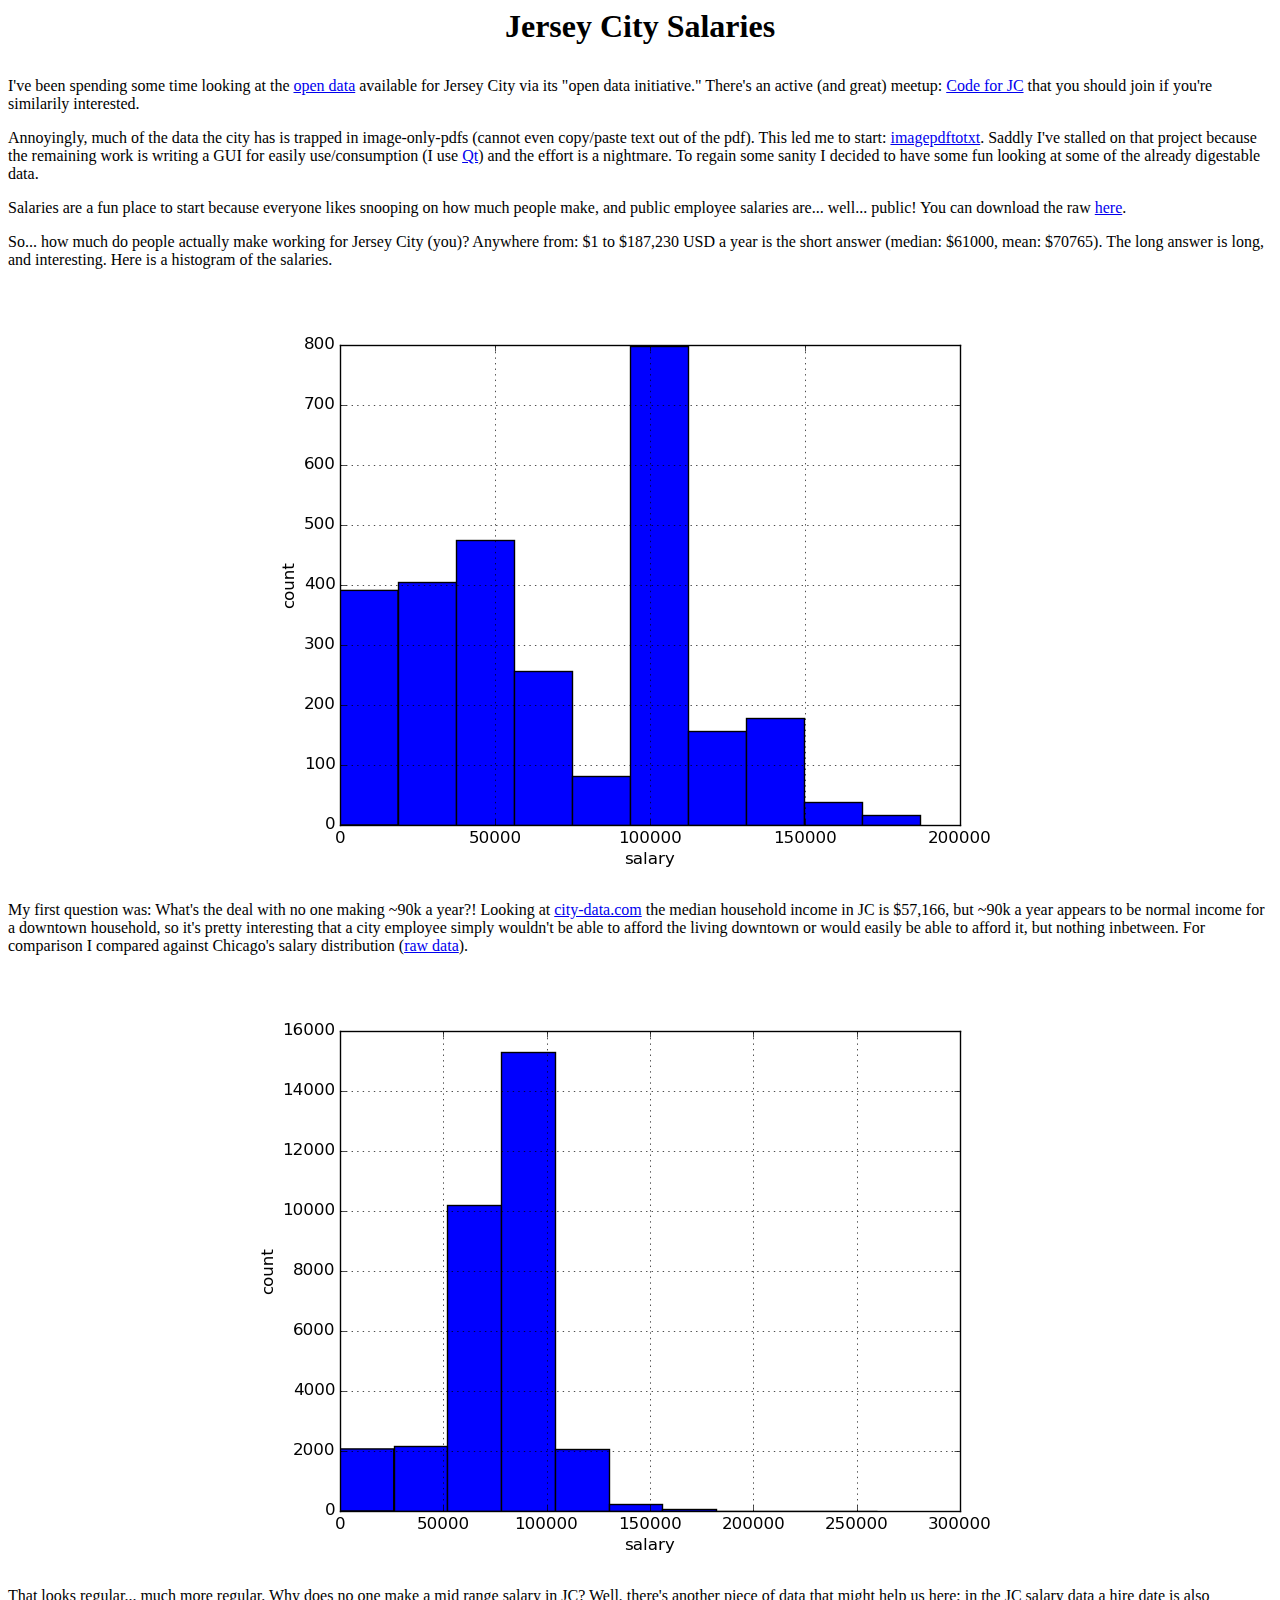
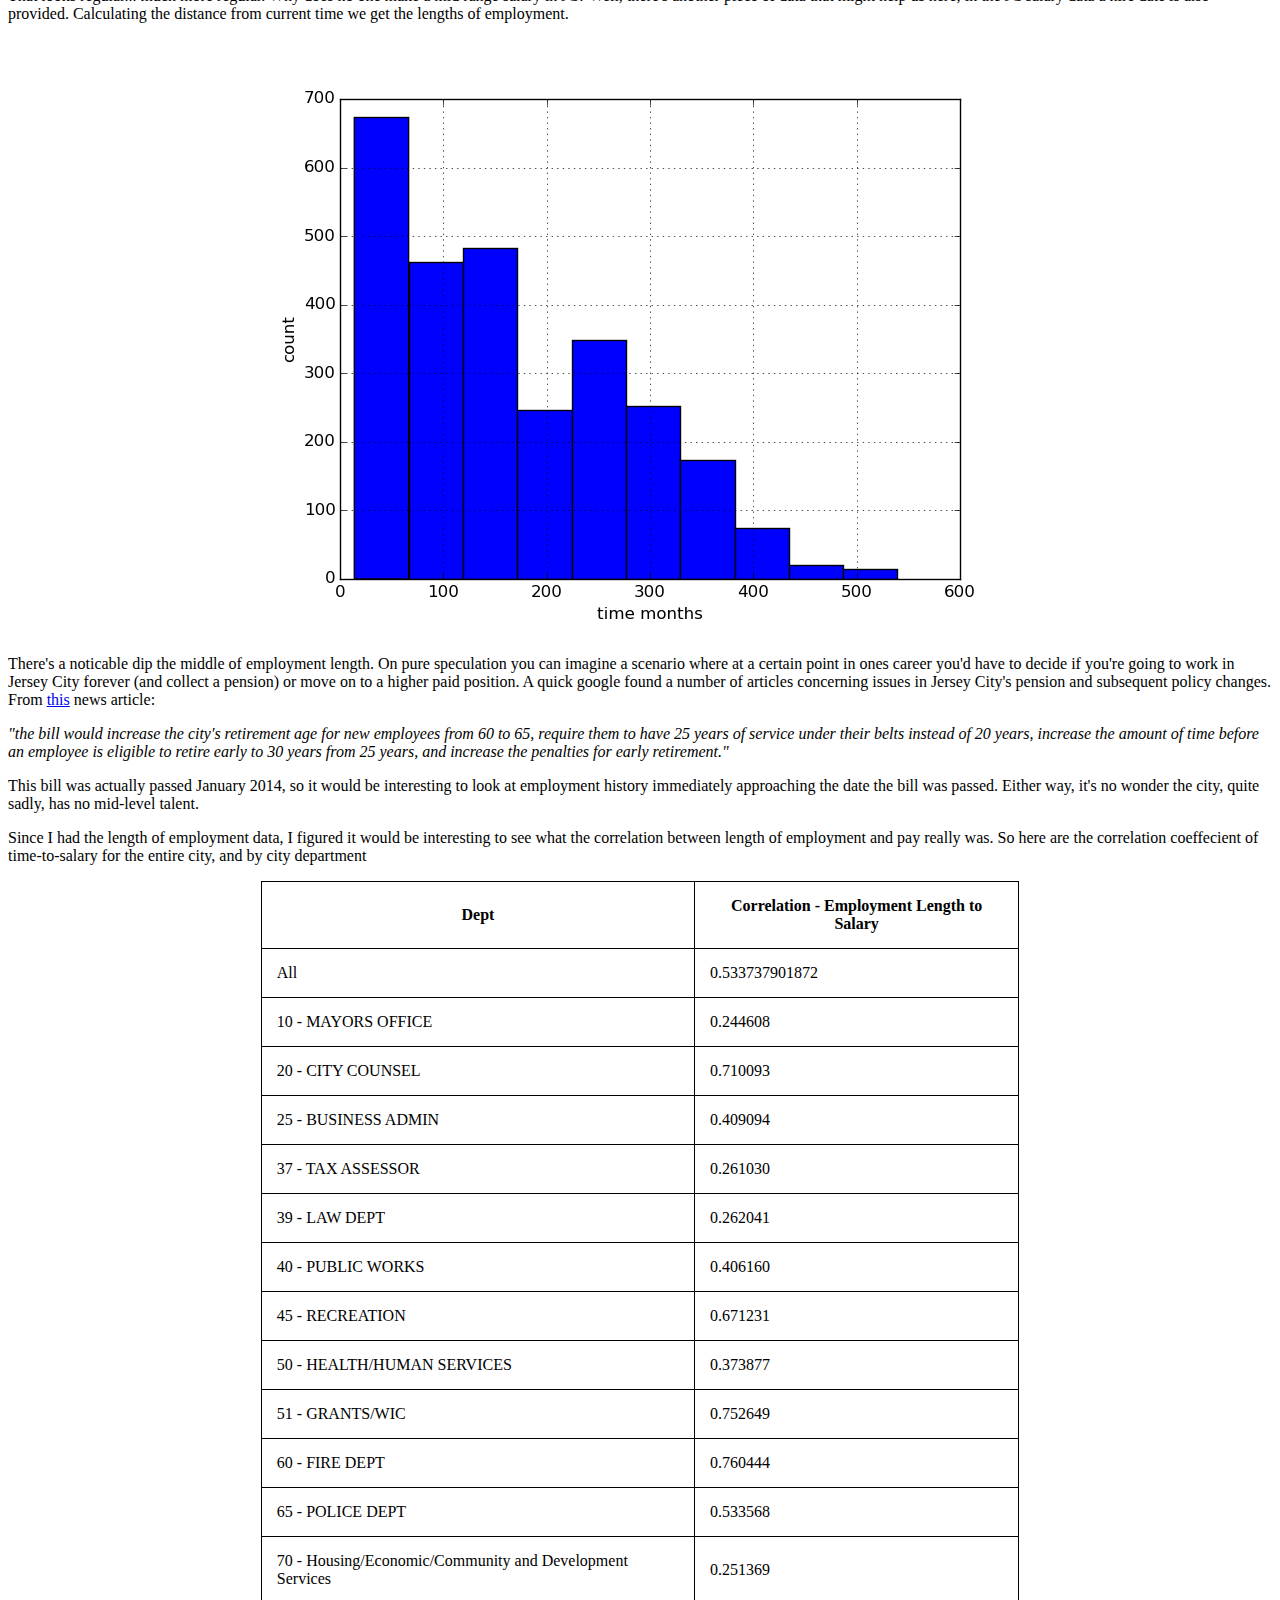
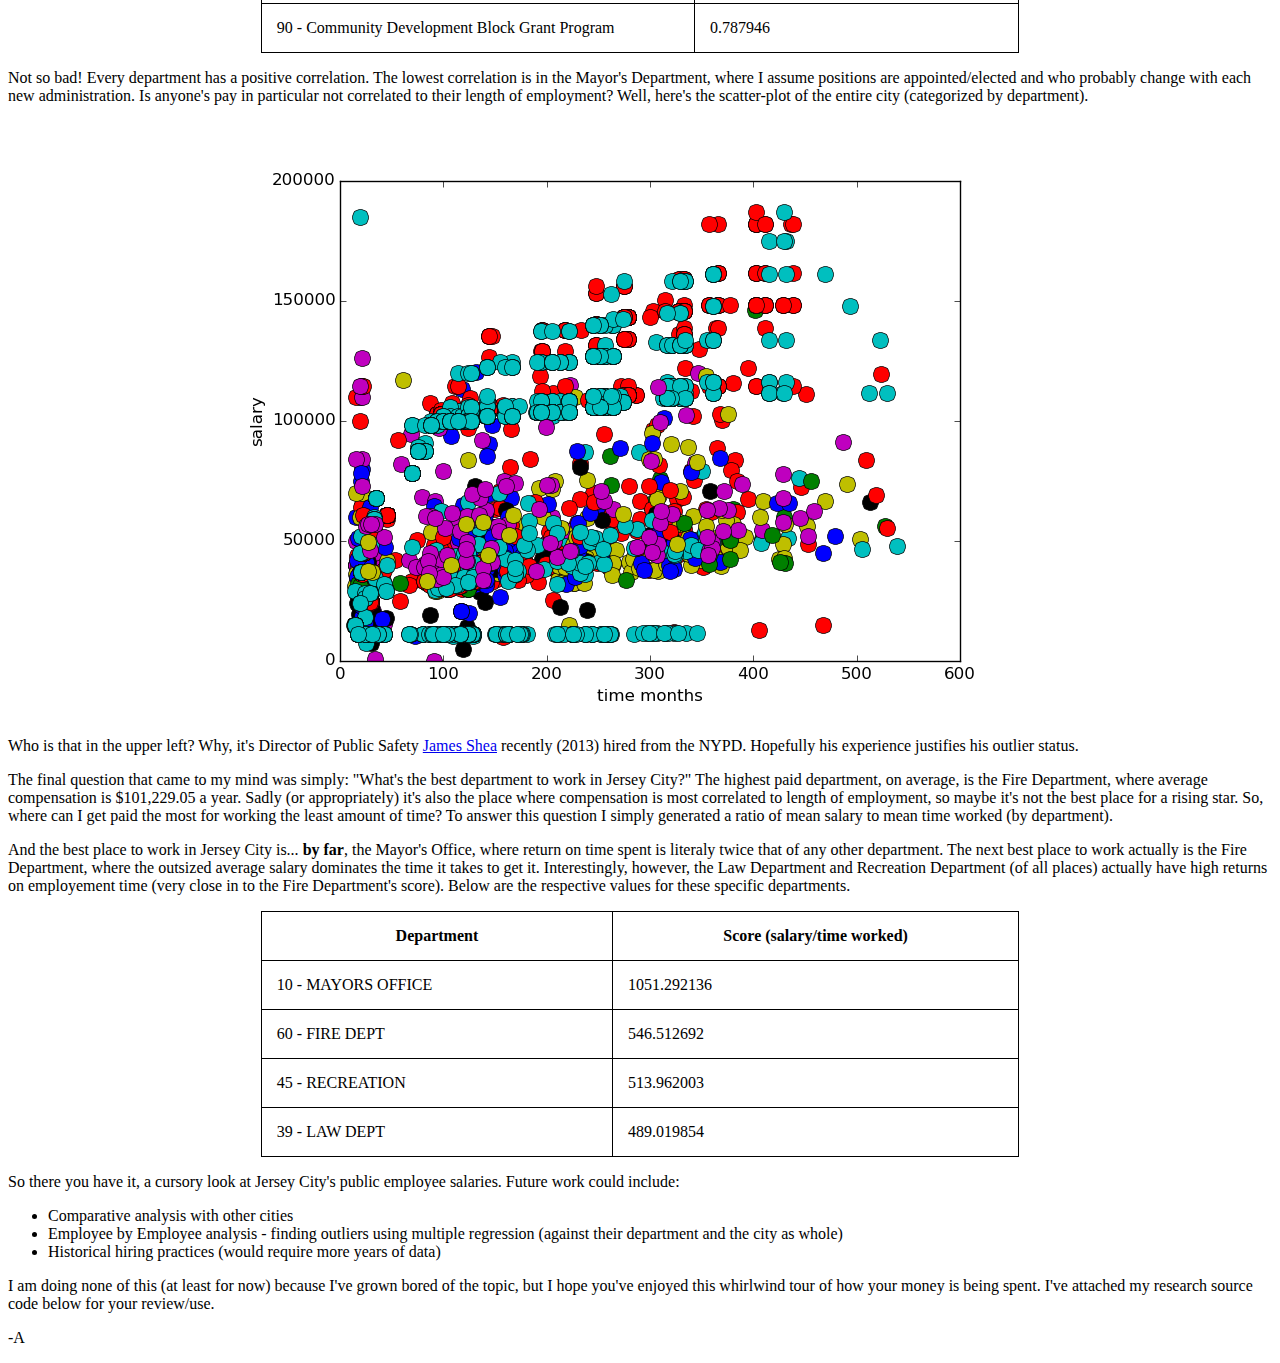
==== jc_salaries.html @ 49192da2 "adding jc study" ====
<html>
<head>
 <style>
   table, th, td {
    border: 1px solid black;
    border-collapse: collapse;
   }
   th,td {
    padding: 15px;
   }
 </style>
</head>
<script src="https://google-code-prettify.googlecode.com/svn/loader/run_prettify.js?lang=python&skin=sunburst"></script>
<script src="http://ajax.aspnetcdn.com/ajax/jQuery/jquery-1.11.2.min.js"></script>
<body> 

<center><h1><p>Jersey City Salaries</p></h1></center>

<p>I've been spending some time looking at the <a href="https://data.openjerseycity.org/">open data</a> available for Jersey City via its "open data initiative."  There's an active (and great) meetup: <a href="http://codeforjc.org/">Code for JC</a> that you should join if you're similarily interested.</p>

<p>Annoyingly, much of the data the city has is trapped in image-only-pdfs (cannot even copy/paste text out of the pdf).  This led me to start: <a href="https://github.com/reyale/imagepdftotxt">imagepdftotxt</a>.  Saddly I've stalled on that project because the remaining work is writing a GUI for easily use/consumption (I use <a href="http://qt-project.org/">Qt</a>) and the effort is a nightmare.  To regain some sanity I decided to have some fun looking at some of the already digestable data.</p>

<p>Salaries are a fun place to start because everyone likes snooping on how much people make, and public employee salaries are... well... public! You can download the raw <a href="https://data.openjerseycity.org/dataset/jersey-city-public-employees/resource/0c375385-c622-42a6-878b-b6a178d4182a">here</a>.</p>

<p>So... how much do people actually make working for Jersey City (you)?  Anywhere from: $1 to $187,230 USD a year is the short answer (median: $61000, mean: $70765).  The long answer is long, and interesting.  Here is a histogram of the salaries.</p>

<center><img src="images/jcsalaries/jcsalary_hist.png"></img></center>

<p>My first question was: What's the deal with no one making ~90k a year?!  Looking at <a href="http://www.city-data.com/income/income-Jersey-City-New-Jersey.html">city-data.com</a> the median household income in JC is $57,166, but ~90k a year appears to be normal income for a downtown household, so it's pretty interesting that a city employee simply wouldn't be able to afford the living downtown or would easily be able to afford it, but nothing inbetween. For comparison I compared against Chicago's salary distribution (<a href="https://data.cityofchicago.org/Administration-Finance/Current-Employee-Names-Salaries-and-Position-Title/xzkq-xp2w">raw data</a>).</p>

<pre class="prettyprint lang-python"><div id="chicago_source"></div></pre>

<center><img src="images/jcsalaries/chicago_salary_hist.png"></img></center>

<p>That looks regular... much more regular.  Why does no one make a mid range salary in JC? Well, there's another piece of data that might help us here; in the JC salary data a hire date is also provided.  Calculating the distance from current time we get the lengths of employment.</p>

<center><img src="images/jcsalaries/hiretime_hist.png"></img></center>

<p>There's a noticable dip the middle of employment length.  On pure speculation you can imagine a scenario where at a certain point in ones career you'd have to decide if you're going to work in Jersey City forever (and collect a pension) or move on to a higher paid position. A quick google found a number of articles concerning issues in Jersey City's pension and subsequent policy changes. From <a href="http://www.nj.com/politics/index.ssf/2014/01/jersey_city_pension_changes_heading_to_chris_christies_desk.html">this</a> news article:</p>

<text>
<i>
"the bill would increase the city's retirement age for new employees from 60 to 65, require them to have 25 years of service under their belts instead of 20 years, increase the amount of time before an employee is eligible to retire early to 30 years from 25 years, and increase the penalties for early retirement."
</i>
</text>

<p>This bill was actually passed January 2014, so it would be interesting to look at employment history immediately approaching the date the bill was passed. Either way, it's no wonder the city, quite sadly, has no mid-level talent.</p> 

<p>Since I had the length of employment data, I figured it would be interesting to see what the correlation between length of employment and pay really was.  So here are the correlation coeffecient of time-to-salary for the entire city, and by city department</p>

<center>
<table style="width:60%">
  <tr>
    <th>Dept</th>
    <th>Correlation - Employment Length to Salary</th>
  </tr>
  <tr>
    <td>All</td>
    <td>0.533737901872</td>
  </tr>
  <tr>
    <td>10 - MAYORS OFFICE</td>
    <td>0.244608</td>
  </tr>
  <tr>
    <td>20 - CITY COUNSEL</td>
    <td>0.710093</td>
  </tr> 
  <tr>
    <td>25 - BUSINESS ADMIN</td>
    <td>0.409094</td>
  </tr>
  <tr>
    <td>37 - TAX ASSESSOR</td>
    <td>0.261030</td>
  </tr>
  <tr>
    <td>39 - LAW DEPT</td>
    <td>0.262041</td>
  </tr>
  <tr>
    <td>40 - PUBLIC WORKS</td>
    <td>0.406160</td>
  </tr>
  <tr>
    <td>45 - RECREATION</td>
    <td>0.671231</td>
  </tr>
  <tr>
    <td>50 - HEALTH/HUMAN SERVICES</td>
    <td>0.373877</td>
  </tr>
  <tr>
    <td>51 - GRANTS/WIC</td>
    <td>0.752649</td>
  </tr>
  <tr>
    <td>60 - FIRE DEPT</td>
    <td>0.760444</td>
  </tr>
  <tr>
    <td>65 - POLICE DEPT</td>
    <td>0.533568</td>
  </tr>
  <tr>
    <td>70 - Housing/Economic/Community and Development Services</td>
    <td>0.251369</td>
  </tr>
  <tr>
    <td>90 - Community Development Block Grant Program</td>
    <td>0.787946</td>
  </tr>
</table> 
</center>

<p>Not so bad!  Every department has a positive correlation.  The lowest correlation is in the Mayor's Department, where I assume positions are appointed/elected and who probably change with each new administration.  Is anyone's pay in particular not correlated to their length of employment?  Well, here's the scatter-plot of the entire city (categorized by department).</p>

<center><img src="images/jcsalaries/salary_by_time_by_dept.png"></img></center>

<p>Who is that in the upper left? Why, it's Director of Public Safety <a href="http://hudsonreporter.com/view/full_story/23160428/article--BREAKING--Mayor-Fulop-names-NYPD-Deputy-Chief-James-Shea-as-Jersey-City-s-new-public-safety-director">James Shea</a> recently (2013) hired from the NYPD.  Hopefully his experience justifies his outlier status.</p> 

<p>The final question that came to my mind was simply: "What's the best department to work in Jersey City?"  The highest paid department, on average, is the Fire Department, where average compensation is $101,229.05 a year.  Sadly (or appropriately) it's also the place where compensation is most correlated to length of employment, so maybe it's not the best place for a rising star.  So, where can I get paid the most for working the least amount of time? To answer this question I simply generated a ratio of mean salary to mean time worked (by department). 

<p>And the best place to work in Jersey City is... <b>by far</b>, the Mayor's Office, where return on time spent is literaly twice that of any other department.  The next best place to work actually is the Fire Department, where the outsized average salary dominates the time it takes to get it. Interestingly, however, the Law Department and Recreation Department (of all places) actually have high returns on employement time (very close in to the Fire Department's score). Below are the respective values for these specific departments.</p>

<center>
<table style="width:60%">
  <tr>
    <th>Department</th>
    <th>Score (salary/time worked)</th>
  </tr>
  <tr>
    <td>10 - MAYORS OFFICE</td>
    <td>1051.292136</td>
  </tr>
  <tr>
    <td>60 - FIRE DEPT</td>
    <td>546.512692</td>
  </tr>
  <tr>
    <td>45 - RECREATION</td>
    <td>513.962003</td>
  </tr>
  <tr>
    <td>39 - LAW DEPT</td>
    <td>489.019854</td>
  </tr>  
</table>
</center>

<p>So there you have it, a cursory look at Jersey City's public employee salaries.  Future work could include:</p>
<ul>
  <li>Comparative analysis with other cities</li>
  <li>Employee by Employee analysis - finding outliers using multiple regression (against their department and the city as whole)</li>
  <li>Historical hiring practices (would require more years of data)</li>
</ul>
<p> I am doing none of this (at least for now) because I've grown bored of the topic, but I hope you've enjoyed this whirlwind tour of how your money is being spent.  I've attached my research source code below for your review/use.</p>

<p>-A</p>

<pre class="prettyprint lang-python"><div id="includedContent"></div></pre>

<script>
      $( document ).ready(function() {
        $("#includedContent").load("source/jcsalaries/script.py");
        $("#chicago_source").load("source/jcsalaries/ch_script.py");
      }); 
</script>

</body>
</html>
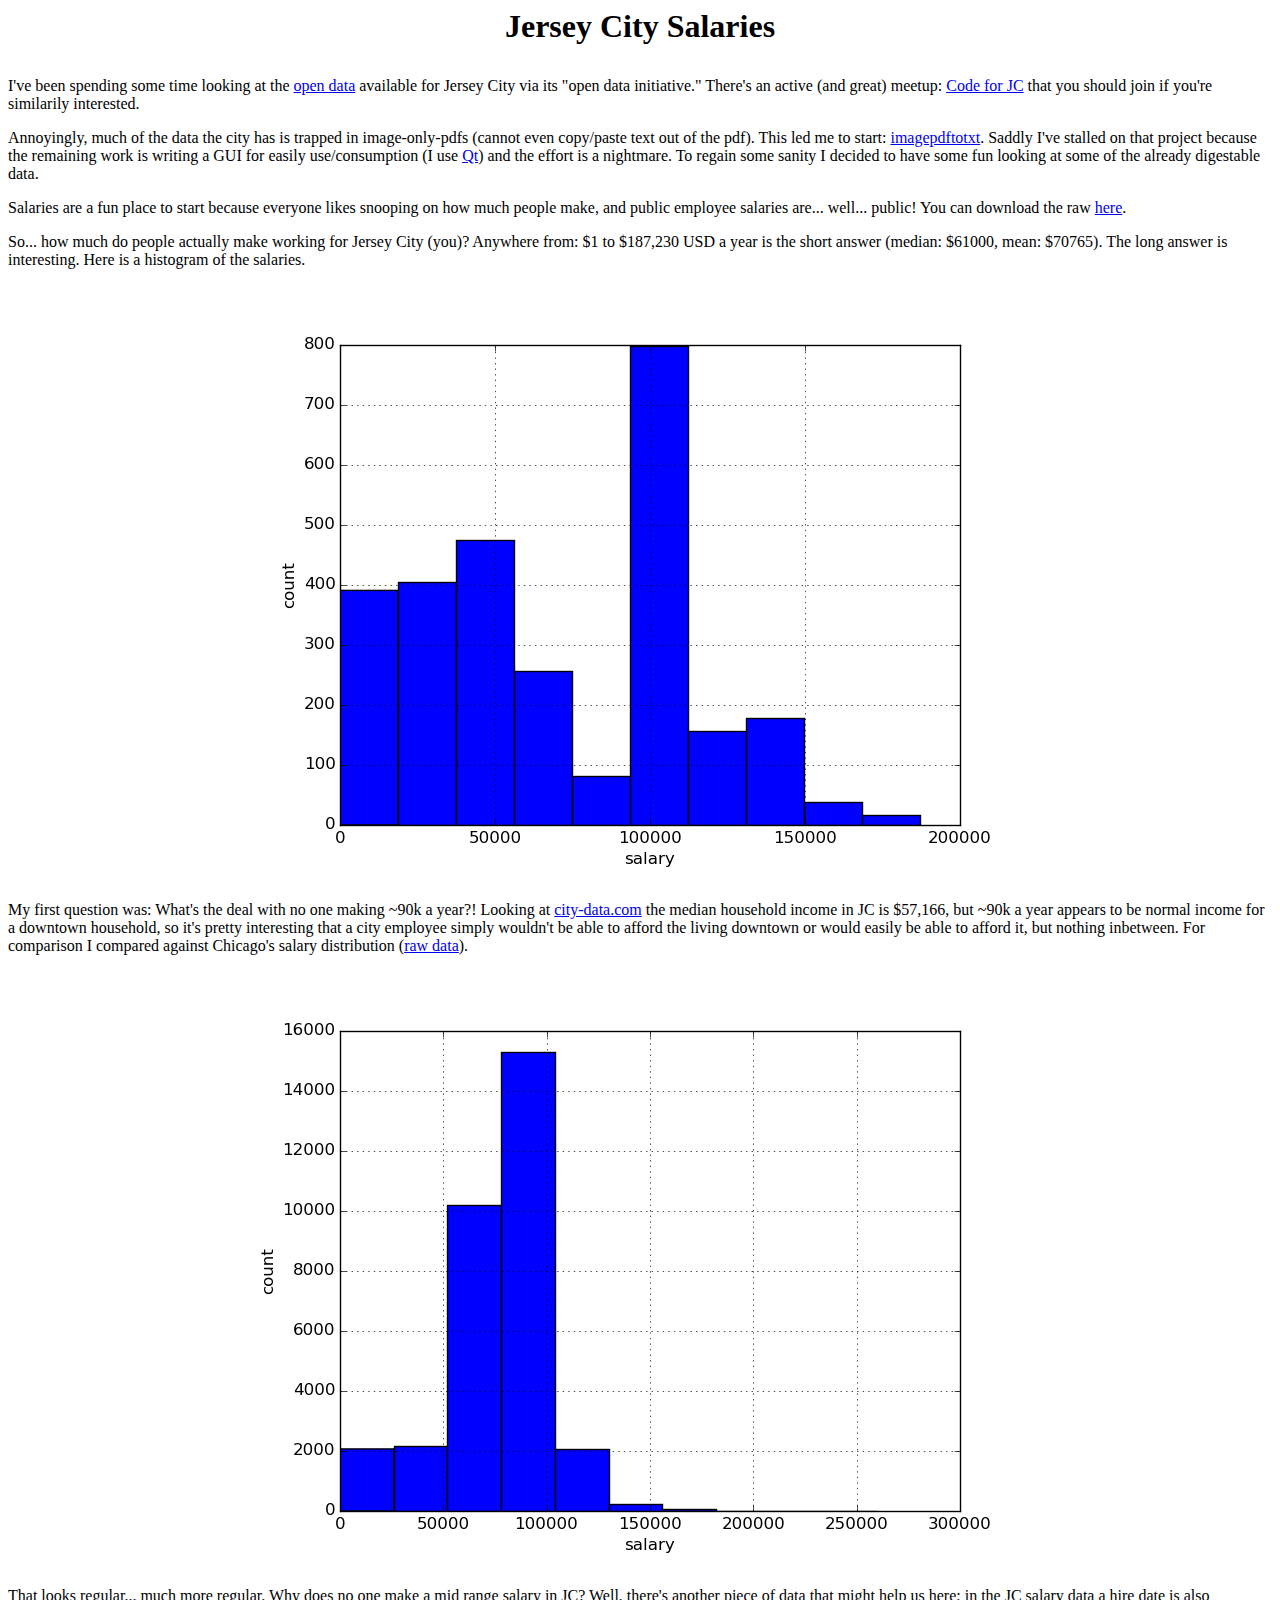
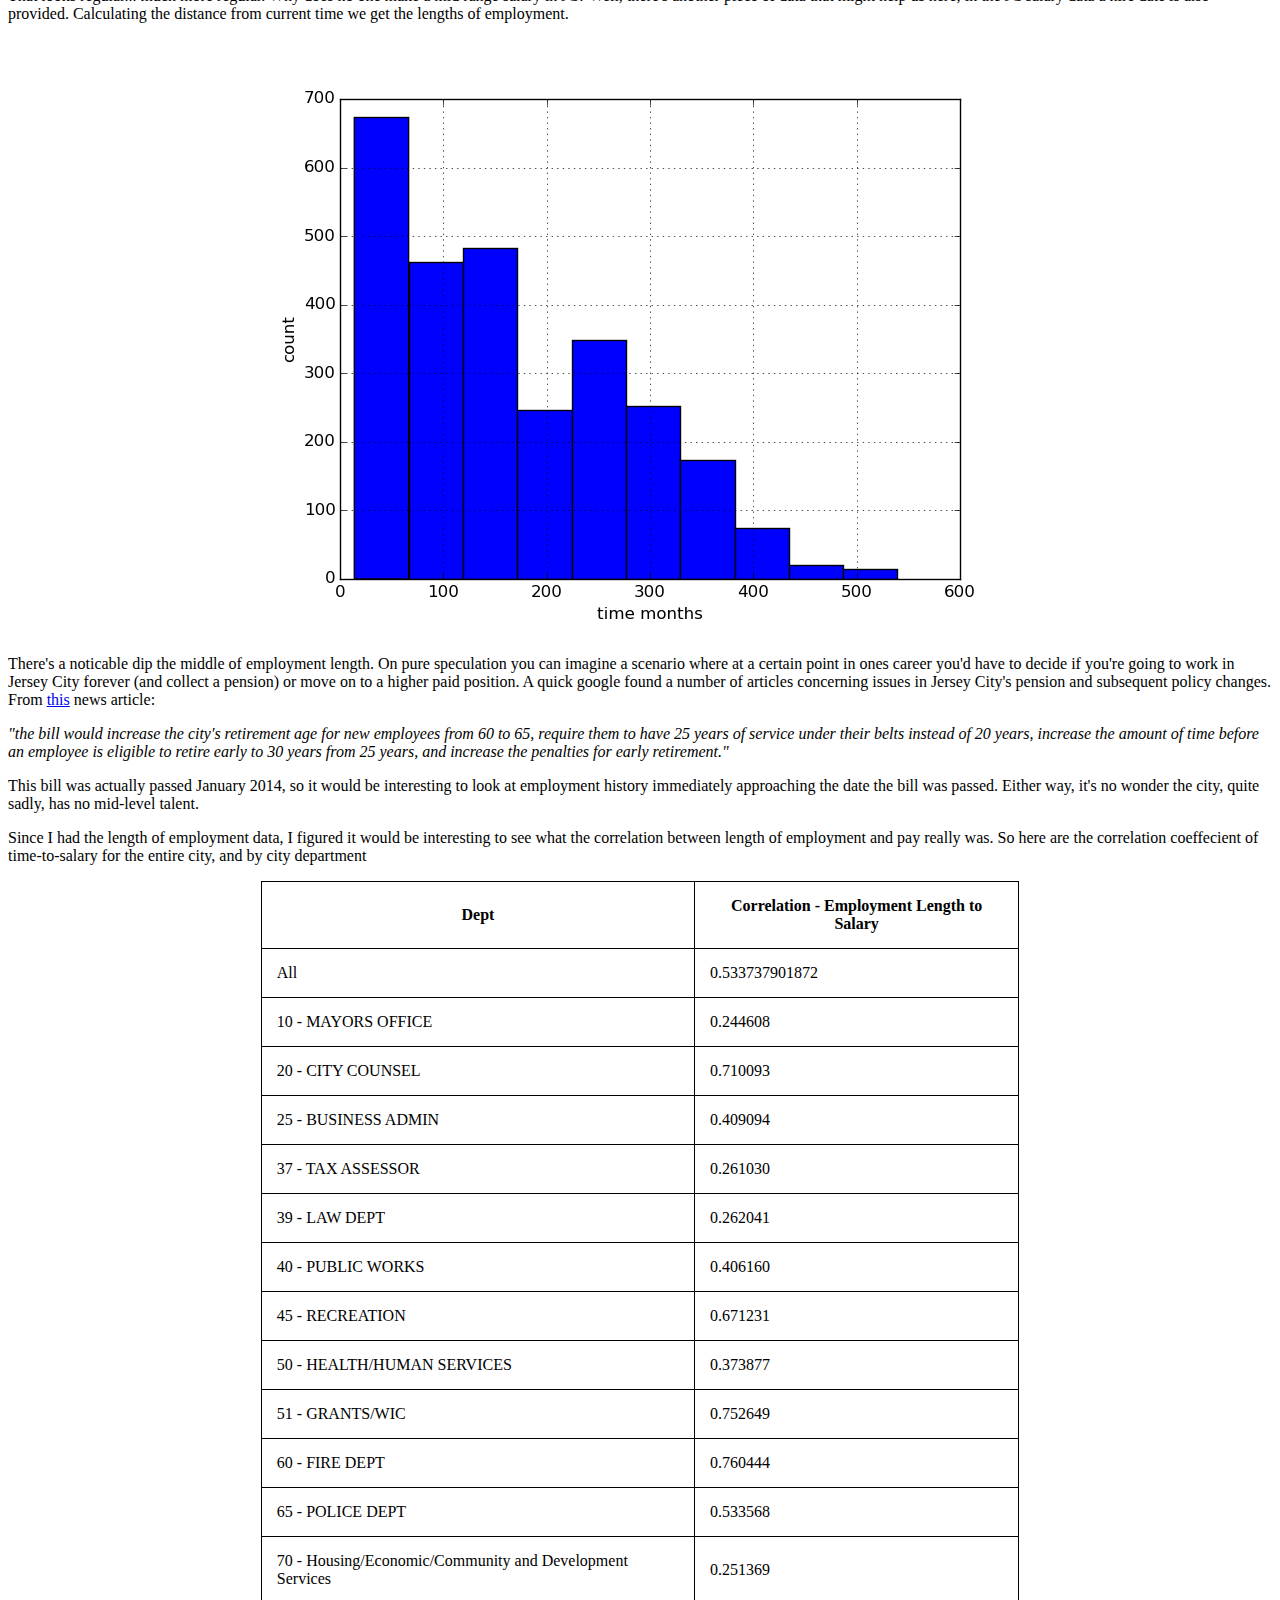
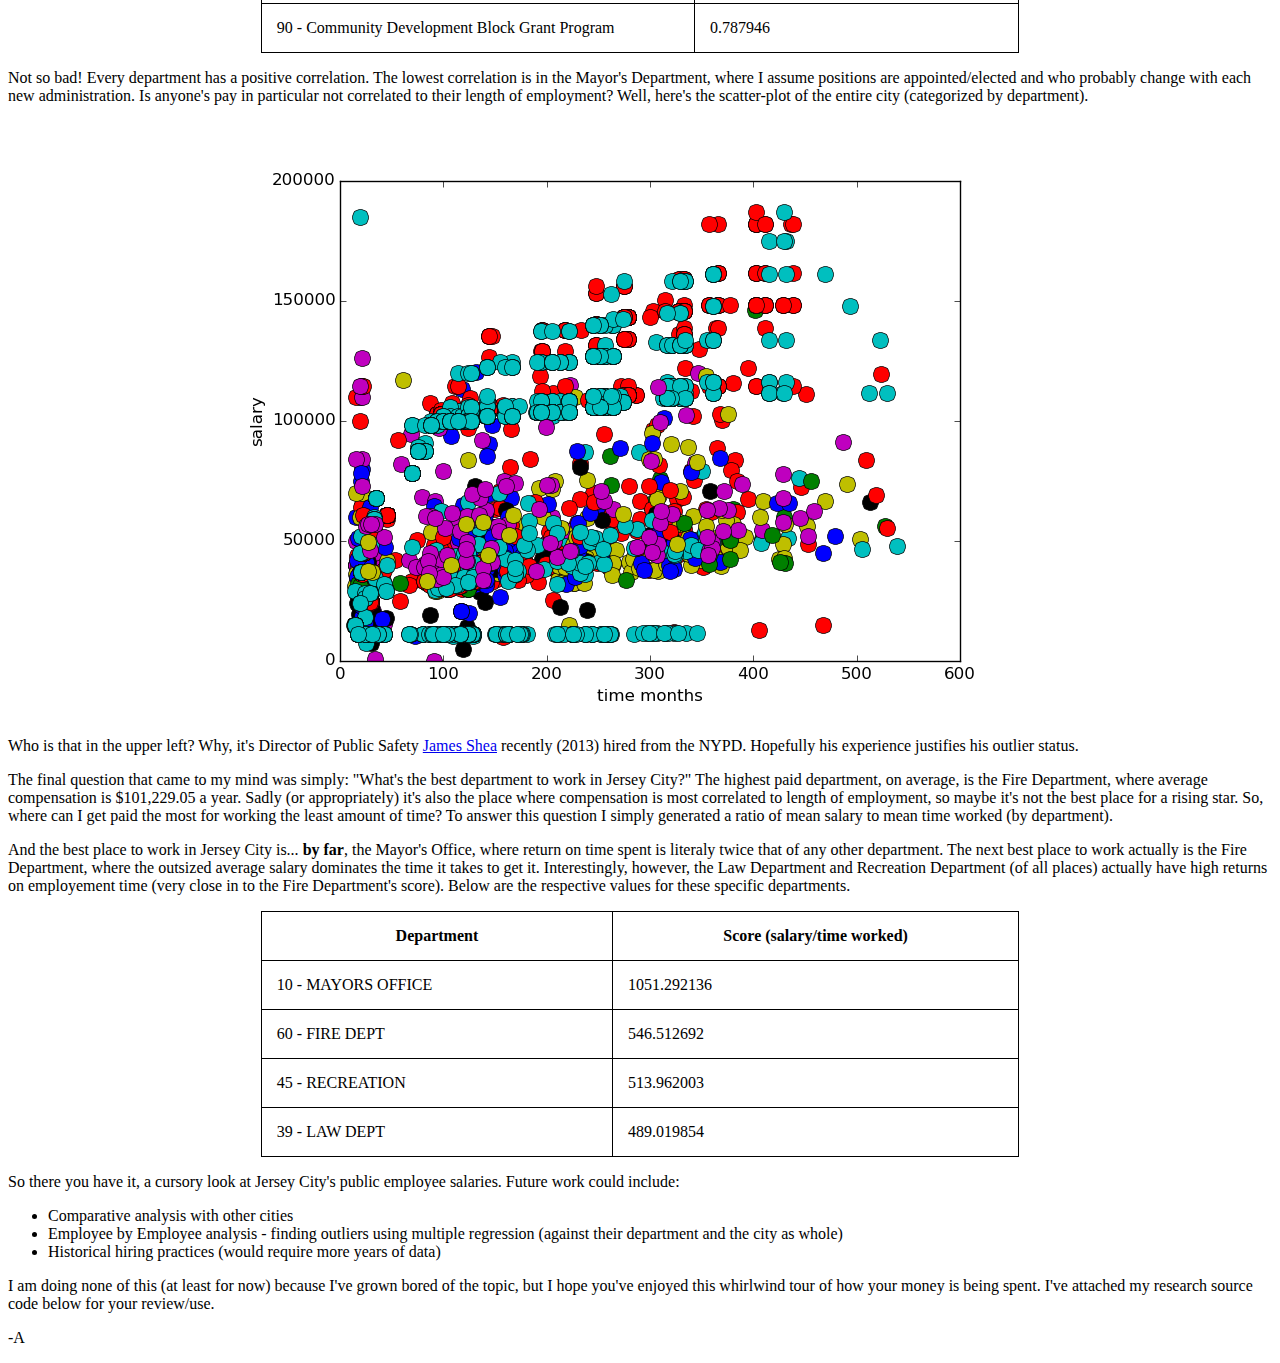
==== commit da95f287: "trying different sking" ====
--- a/jc_salaries.html
+++ b/jc_salaries.html
@@ -10,7 +10,7 @@
    }
  </style>
 </head>
-<script src="https://google-code-prettify.googlecode.com/svn/loader/run_prettify.js?lang=python&skin=sunburst"></script>
+<script src="https://google-code-prettify.googlecode.com/svn/loader/run_prettify.js?lang=python"></script>
 <script src="http://ajax.aspnetcdn.com/ajax/jQuery/jquery-1.11.2.min.js"></script>
 <body> 
 
@@ -22,7 +22,7 @@
 
 <p>Salaries are a fun place to start because everyone likes snooping on how much people make, and public employee salaries are... well... public! You can download the raw <a href="https://data.openjerseycity.org/dataset/jersey-city-public-employees/resource/0c375385-c622-42a6-878b-b6a178d4182a">here</a>.</p>
 
-<p>So... how much do people actually make working for Jersey City (you)?  Anywhere from: $1 to $187,230 USD a year is the short answer (median: $61000, mean: $70765).  The long answer is long, and interesting.  Here is a histogram of the salaries.</p>
+<p>So... how much do people actually make working for Jersey City (you)?  Anywhere from: $1 to $187,230 USD a year is the short answer (median: $61000, mean: $70765).  The long answer is interesting.  Here is a histogram of the salaries.</p>
 
 <center><img src="images/jcsalaries/jcsalary_hist.png"></img></center>
 
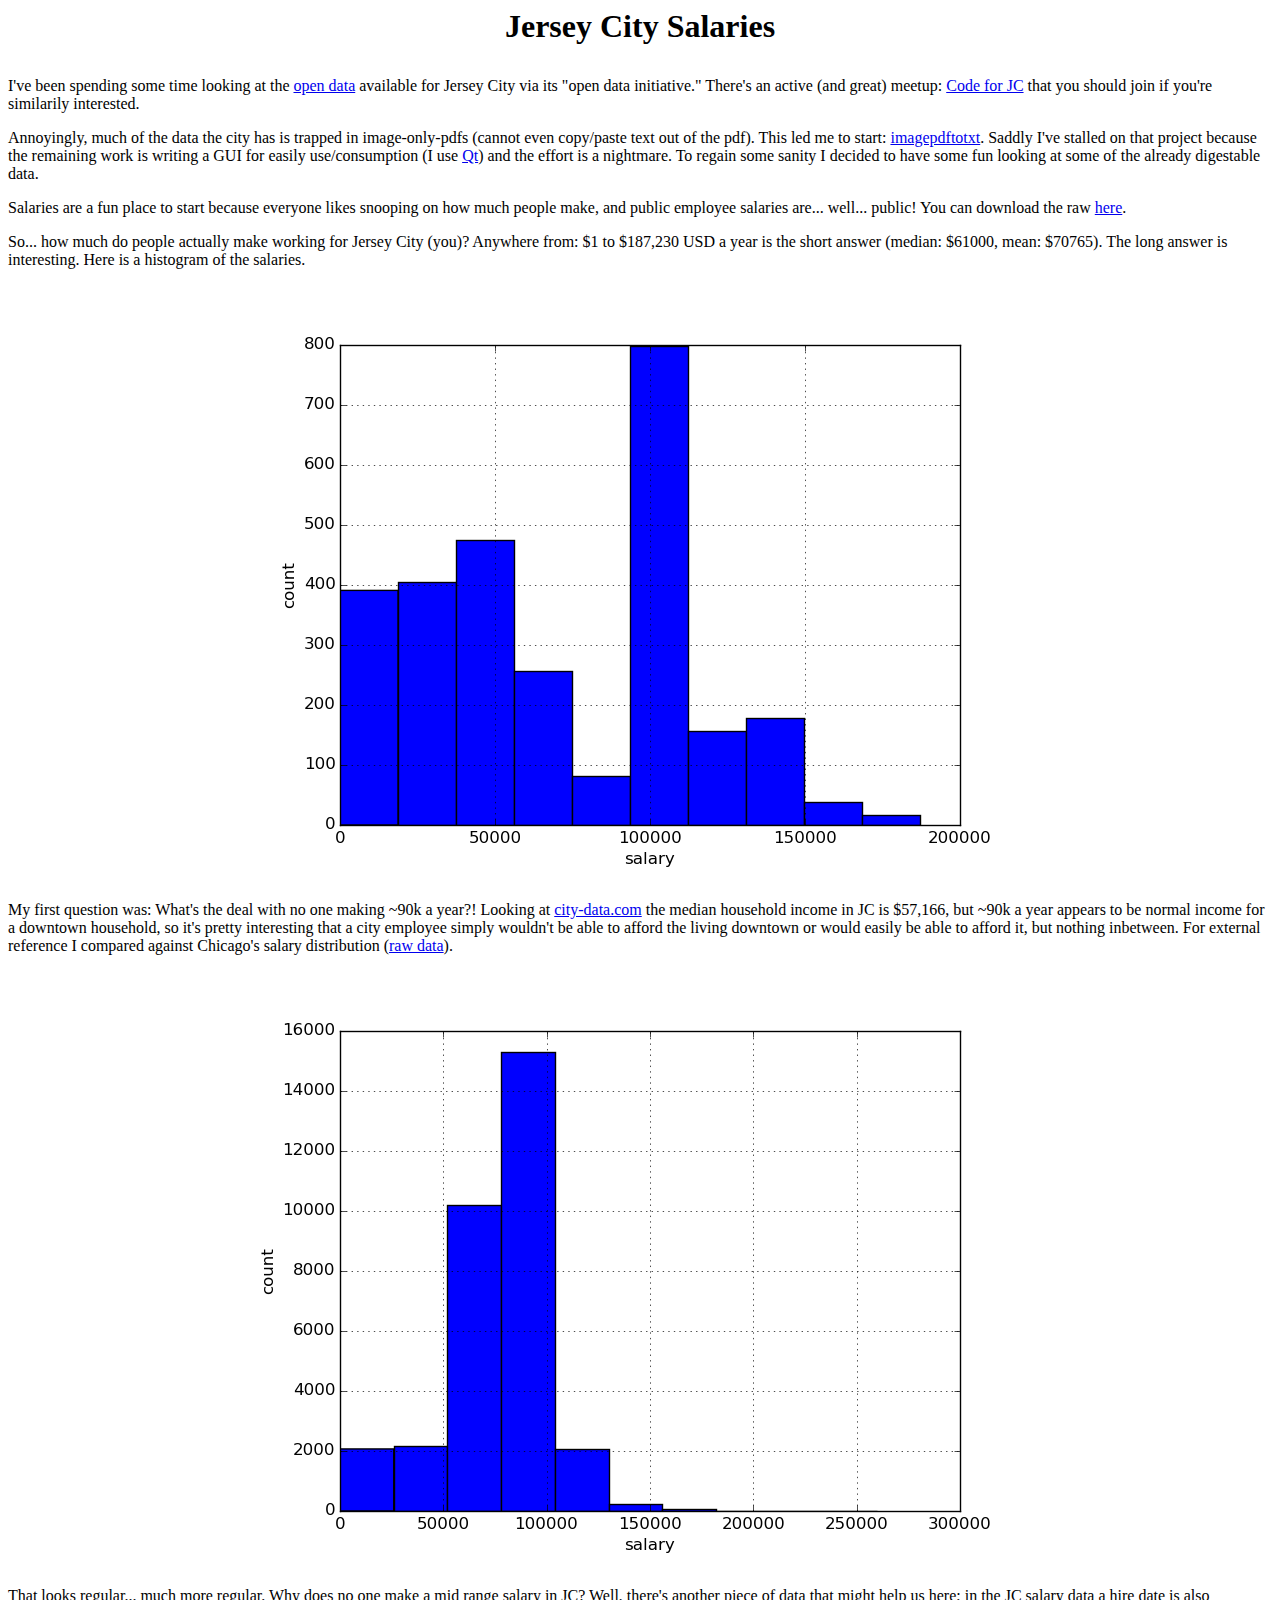
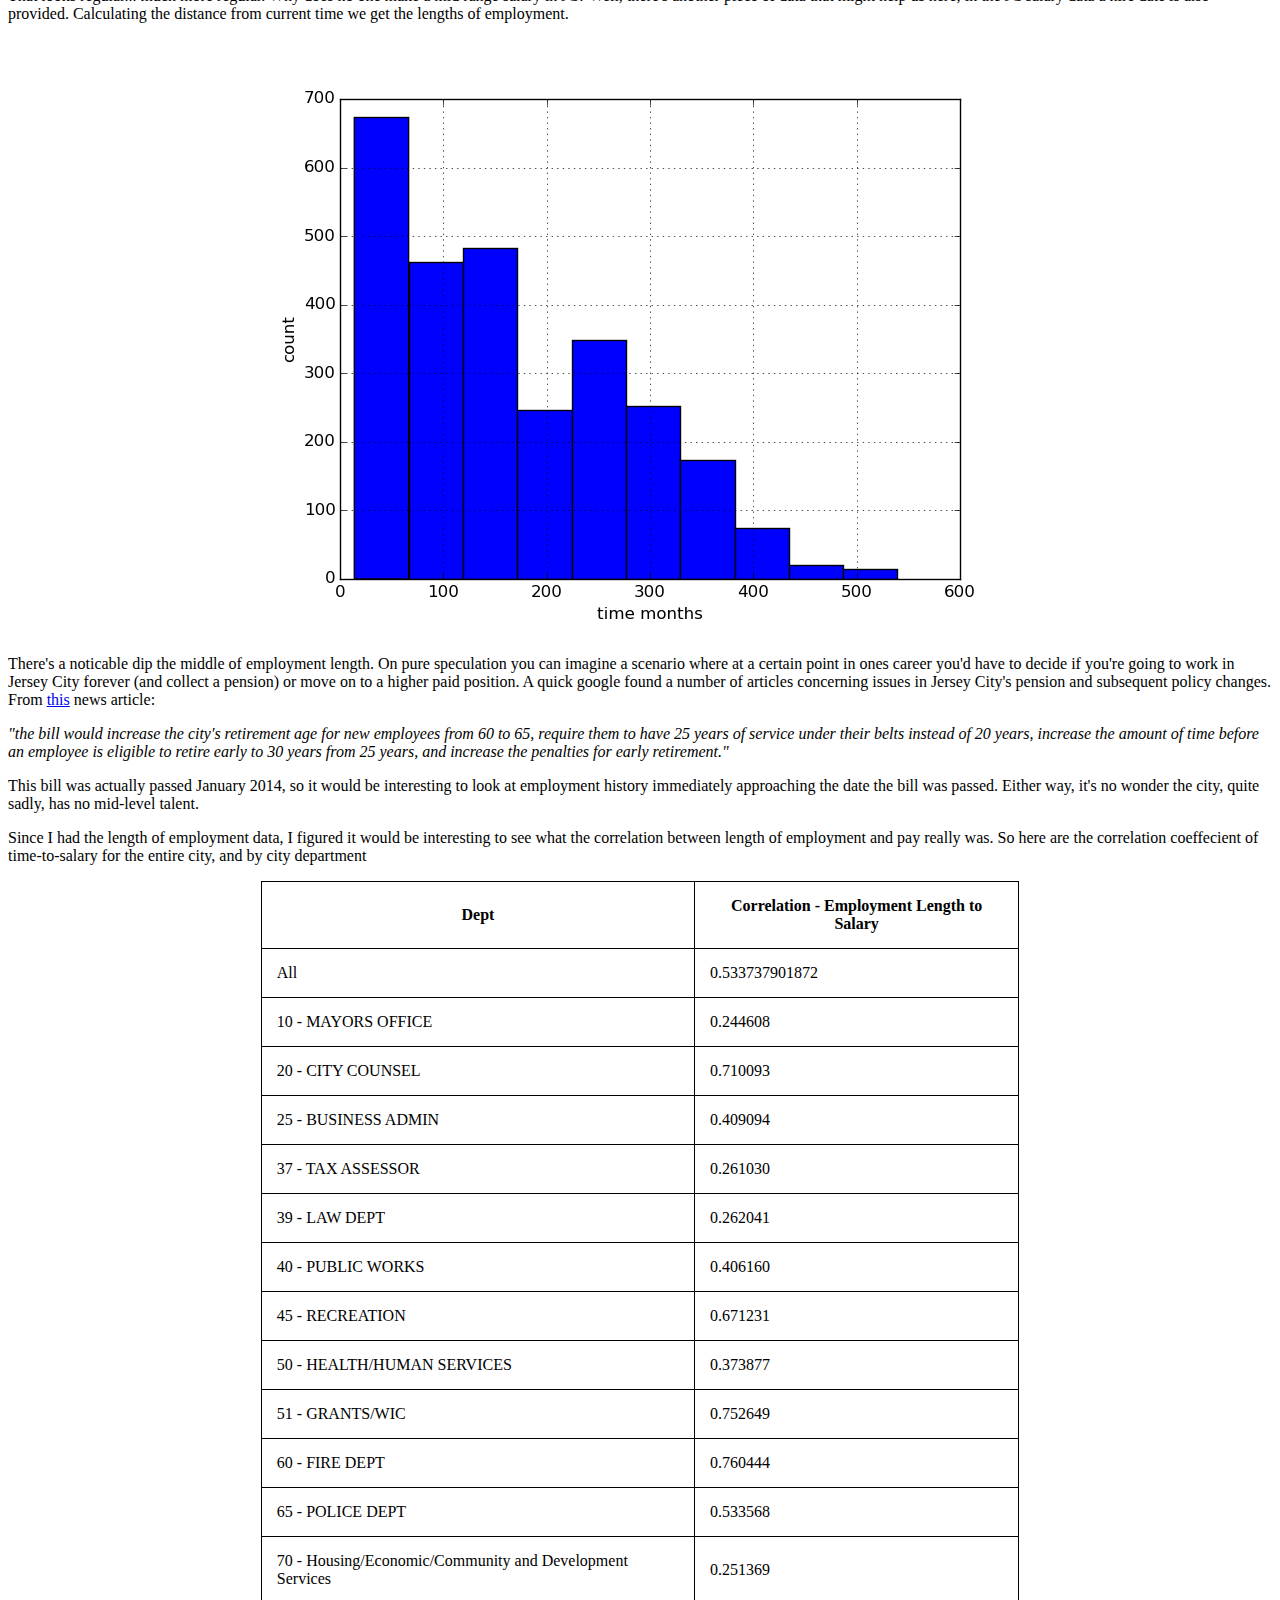
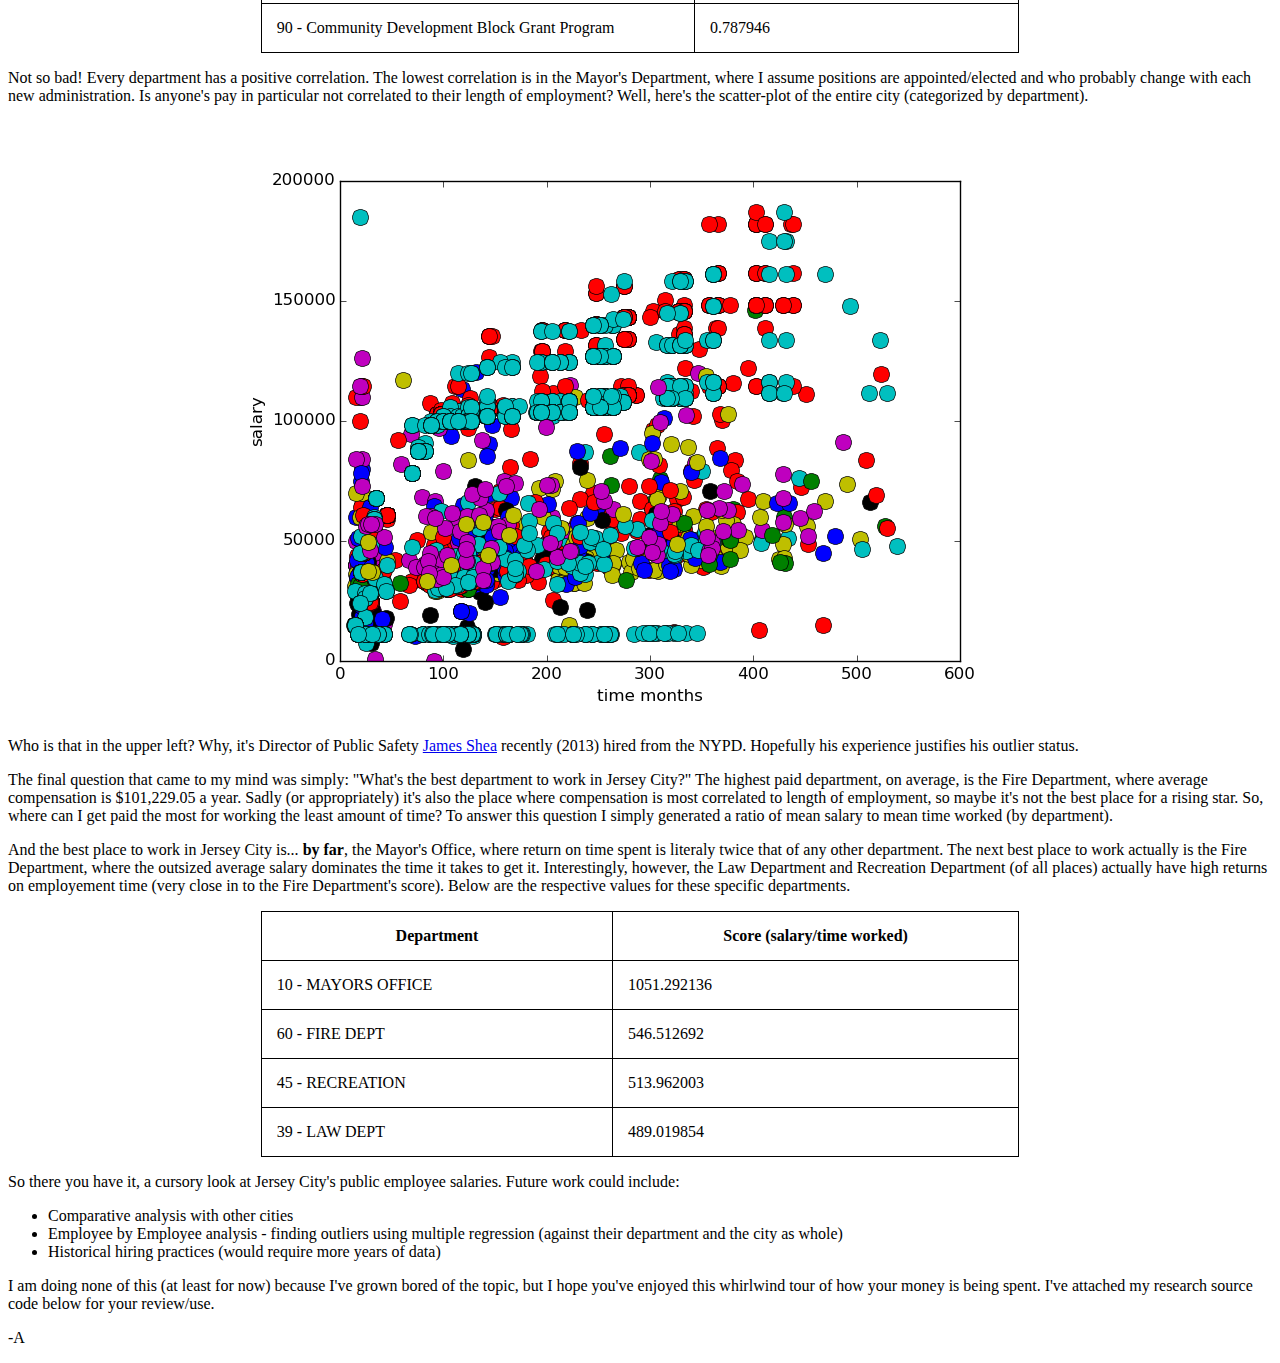
==== commit 06257e69: "wording change" ====
--- a/jc_salaries.html
+++ b/jc_salaries.html
@@ -26,7 +26,7 @@
 
 <center><img src="images/jcsalaries/jcsalary_hist.png"></img></center>
 
-<p>My first question was: What's the deal with no one making ~90k a year?!  Looking at <a href="http://www.city-data.com/income/income-Jersey-City-New-Jersey.html">city-data.com</a> the median household income in JC is $57,166, but ~90k a year appears to be normal income for a downtown household, so it's pretty interesting that a city employee simply wouldn't be able to afford the living downtown or would easily be able to afford it, but nothing inbetween. For comparison I compared against Chicago's salary distribution (<a href="https://data.cityofchicago.org/Administration-Finance/Current-Employee-Names-Salaries-and-Position-Title/xzkq-xp2w">raw data</a>).</p>
+<p>My first question was: What's the deal with no one making ~90k a year?!  Looking at <a href="http://www.city-data.com/income/income-Jersey-City-New-Jersey.html">city-data.com</a> the median household income in JC is $57,166, but ~90k a year appears to be normal income for a downtown household, so it's pretty interesting that a city employee simply wouldn't be able to afford the living downtown or would easily be able to afford it, but nothing inbetween. For external reference I compared against Chicago's salary distribution (<a href="https://data.cityofchicago.org/Administration-Finance/Current-Employee-Names-Salaries-and-Position-Title/xzkq-xp2w">raw data</a>).</p>
 
 <pre class="prettyprint lang-python"><div id="chicago_source"></div></pre>
 
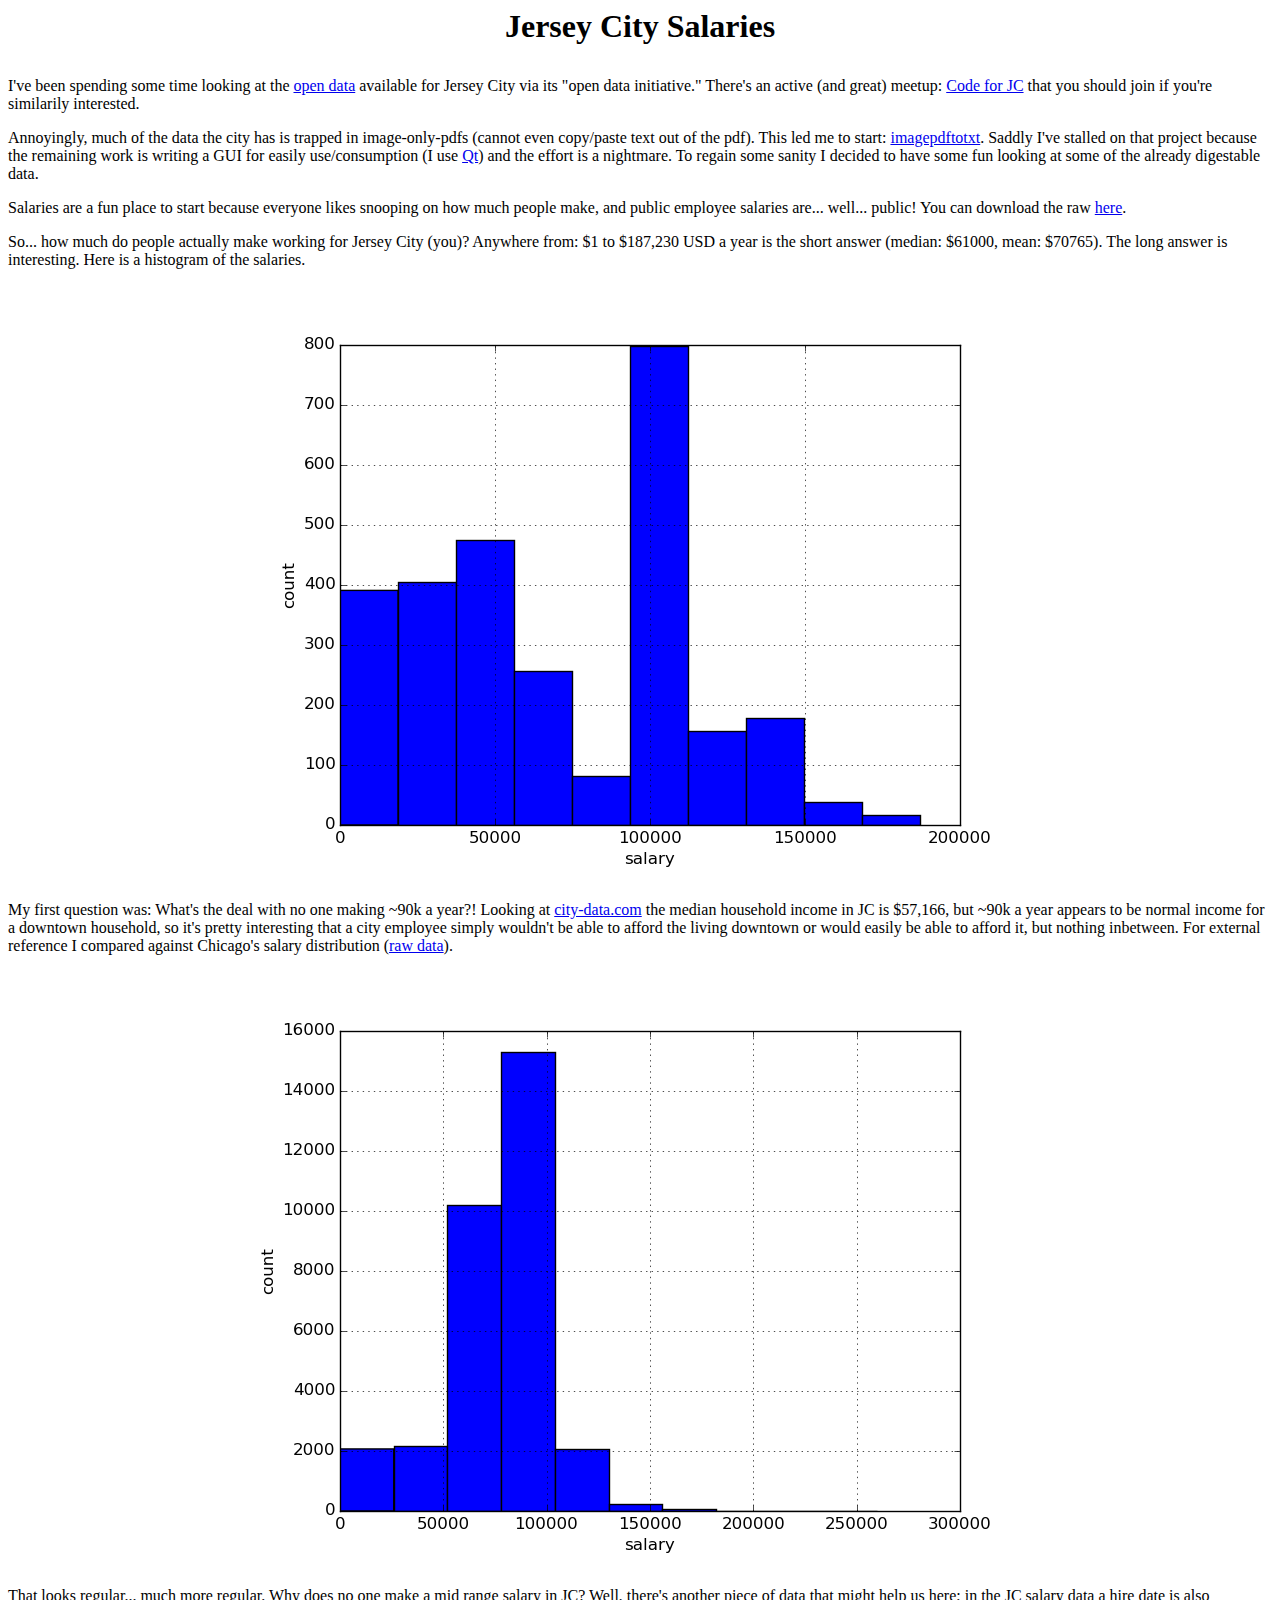
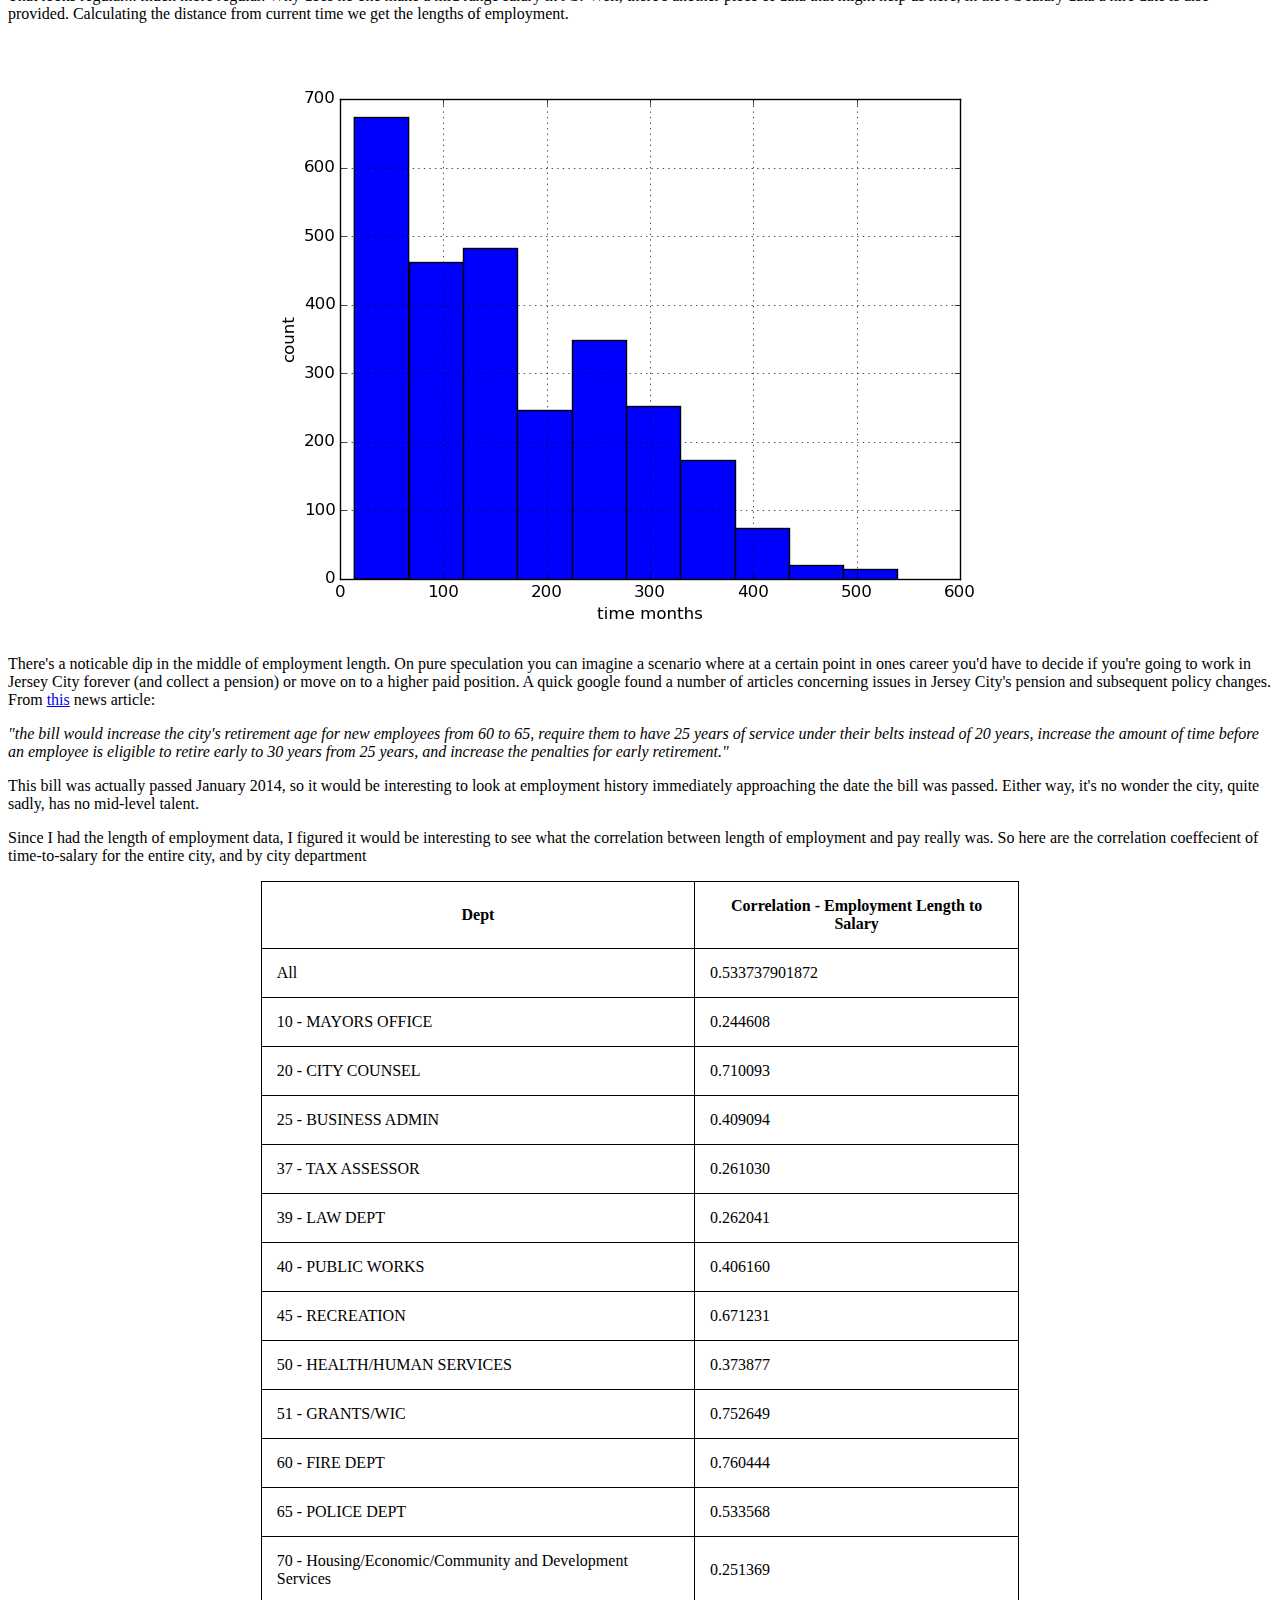
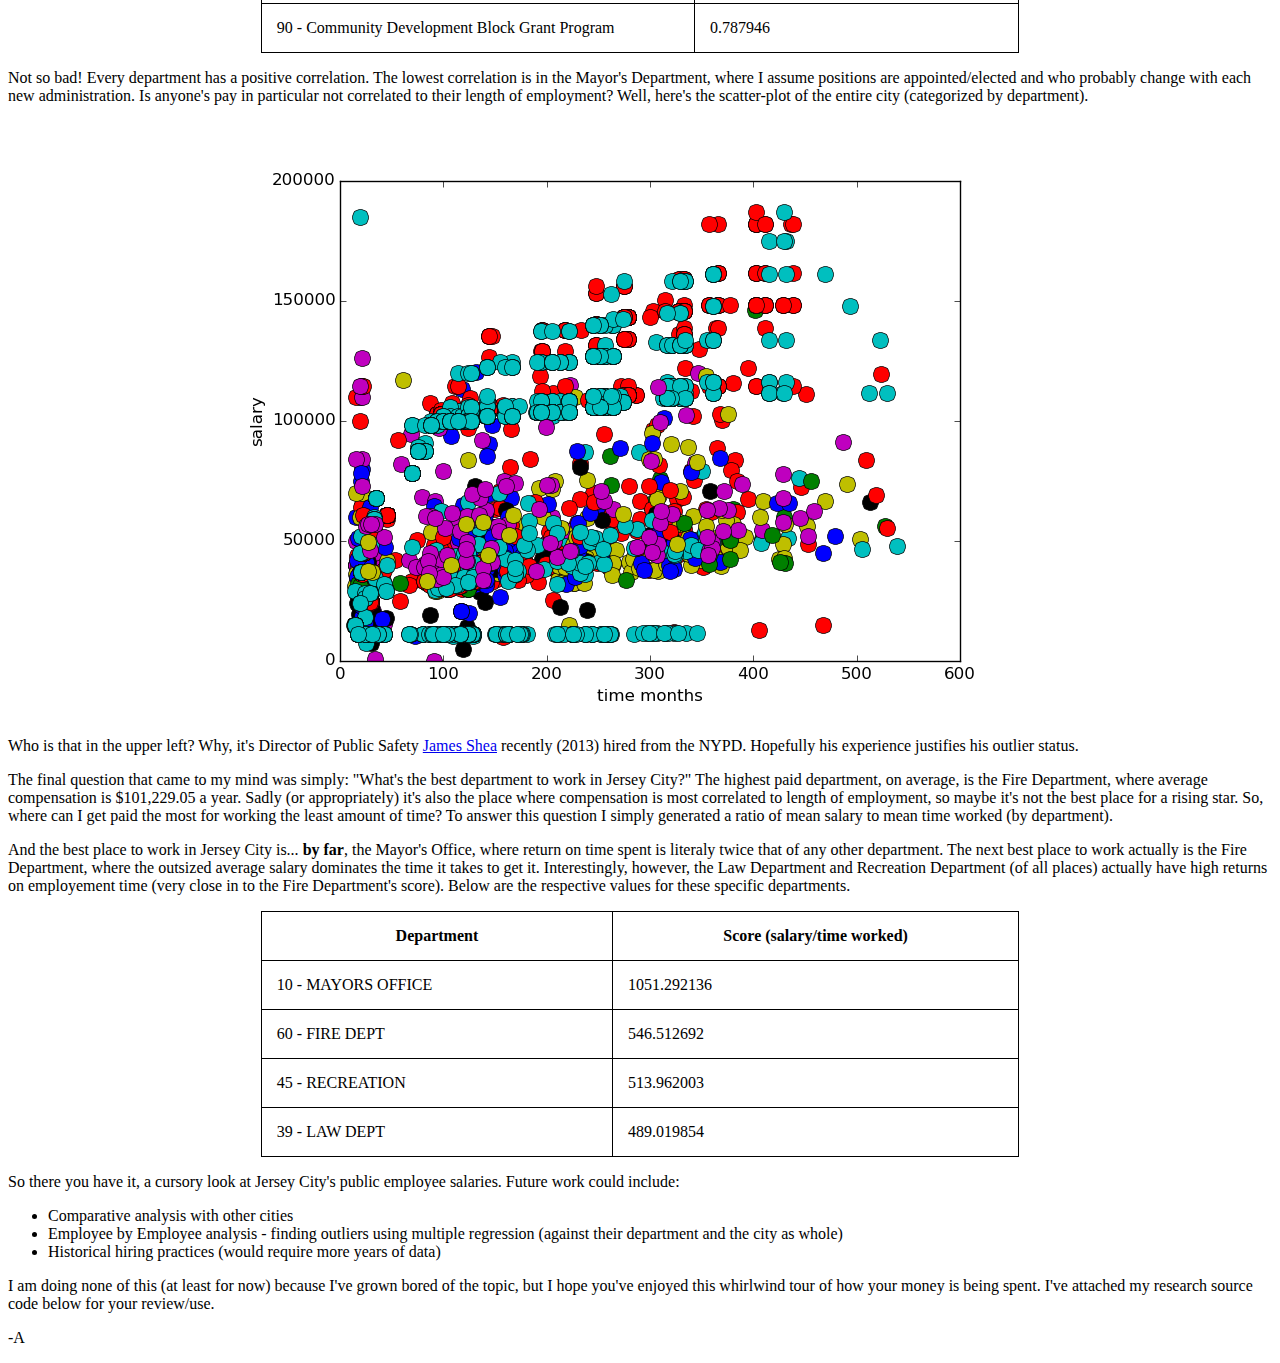
==== commit a1a60343: "typo fix" ====
--- a/jc_salaries.html
+++ b/jc_salaries.html
@@ -36,7 +36,7 @@
 
 <center><img src="images/jcsalaries/hiretime_hist.png"></img></center>
 
-<p>There's a noticable dip the middle of employment length.  On pure speculation you can imagine a scenario where at a certain point in ones career you'd have to decide if you're going to work in Jersey City forever (and collect a pension) or move on to a higher paid position. A quick google found a number of articles concerning issues in Jersey City's pension and subsequent policy changes. From <a href="http://www.nj.com/politics/index.ssf/2014/01/jersey_city_pension_changes_heading_to_chris_christies_desk.html">this</a> news article:</p>
+<p>There's a noticable dip in the middle of employment length.  On pure speculation you can imagine a scenario where at a certain point in ones career you'd have to decide if you're going to work in Jersey City forever (and collect a pension) or move on to a higher paid position. A quick google found a number of articles concerning issues in Jersey City's pension and subsequent policy changes. From <a href="http://www.nj.com/politics/index.ssf/2014/01/jersey_city_pension_changes_heading_to_chris_christies_desk.html">this</a> news article:</p>
 
 <text>
 <i>
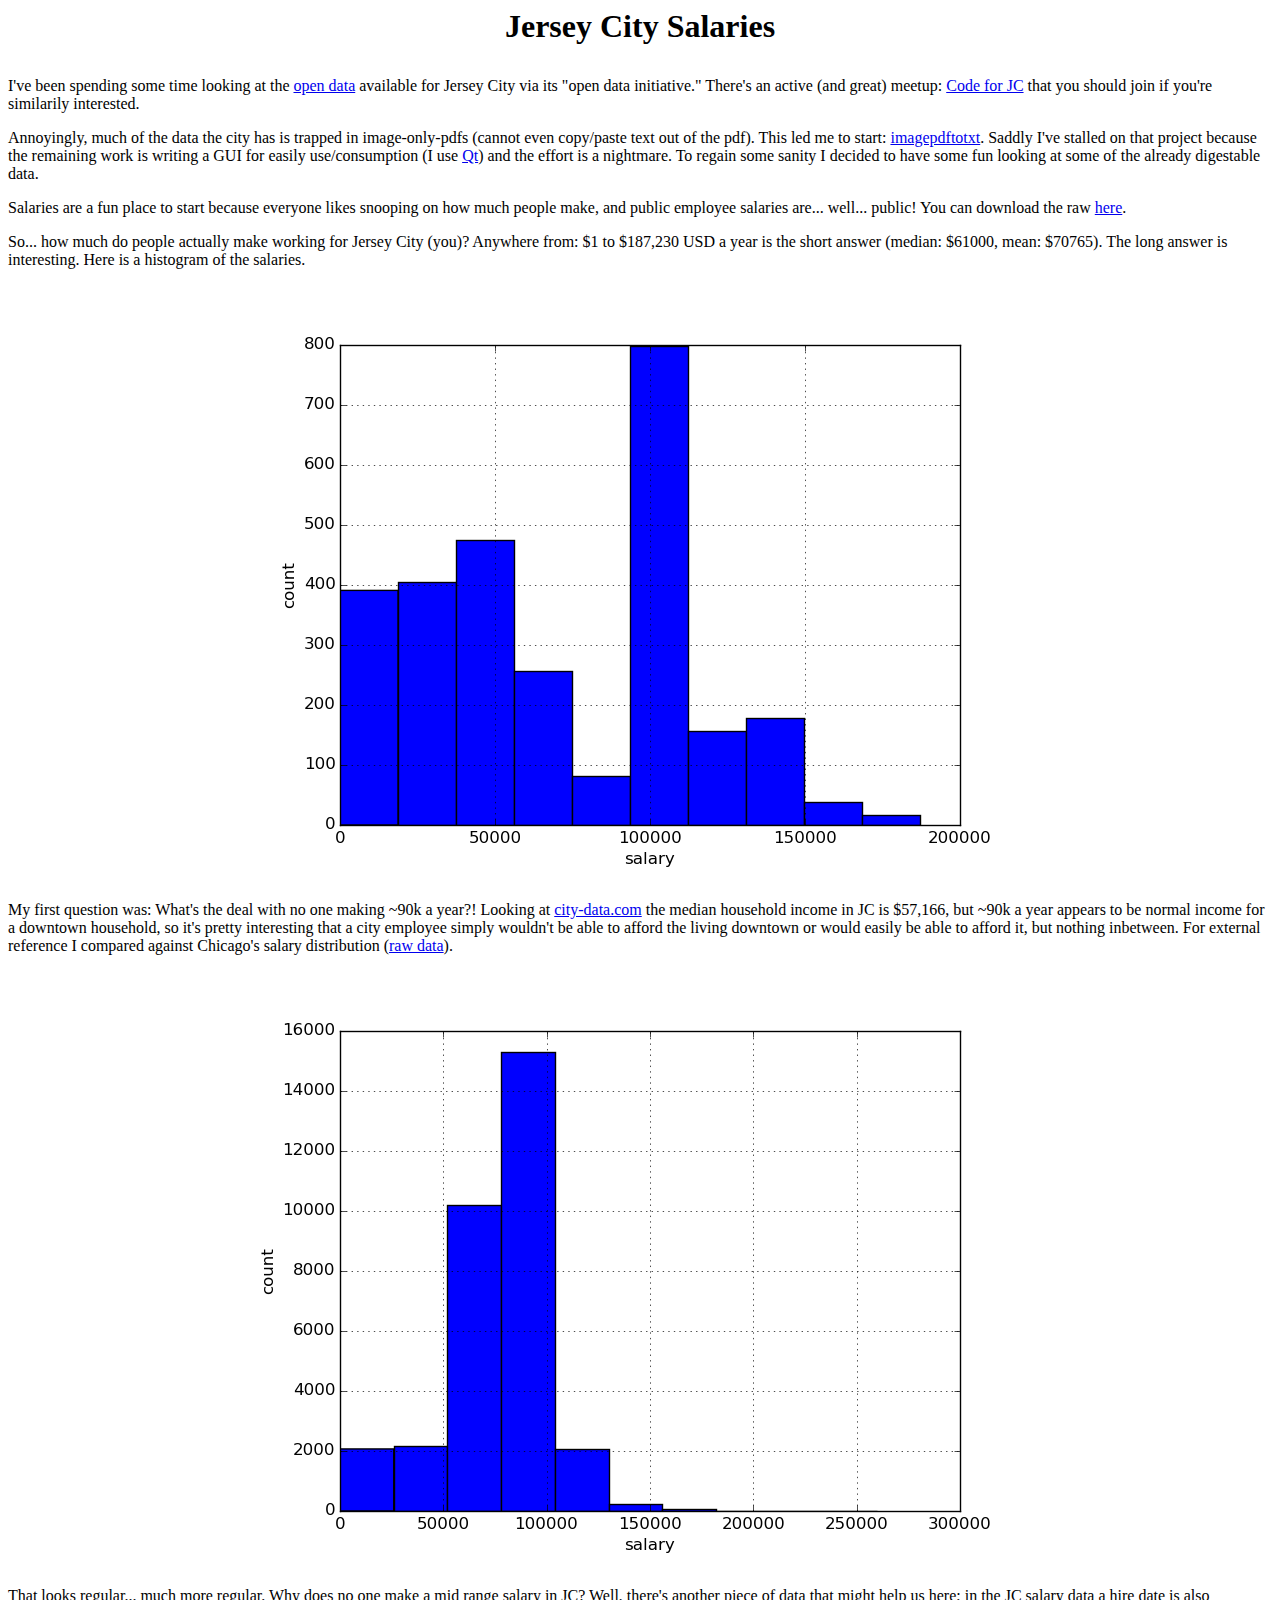
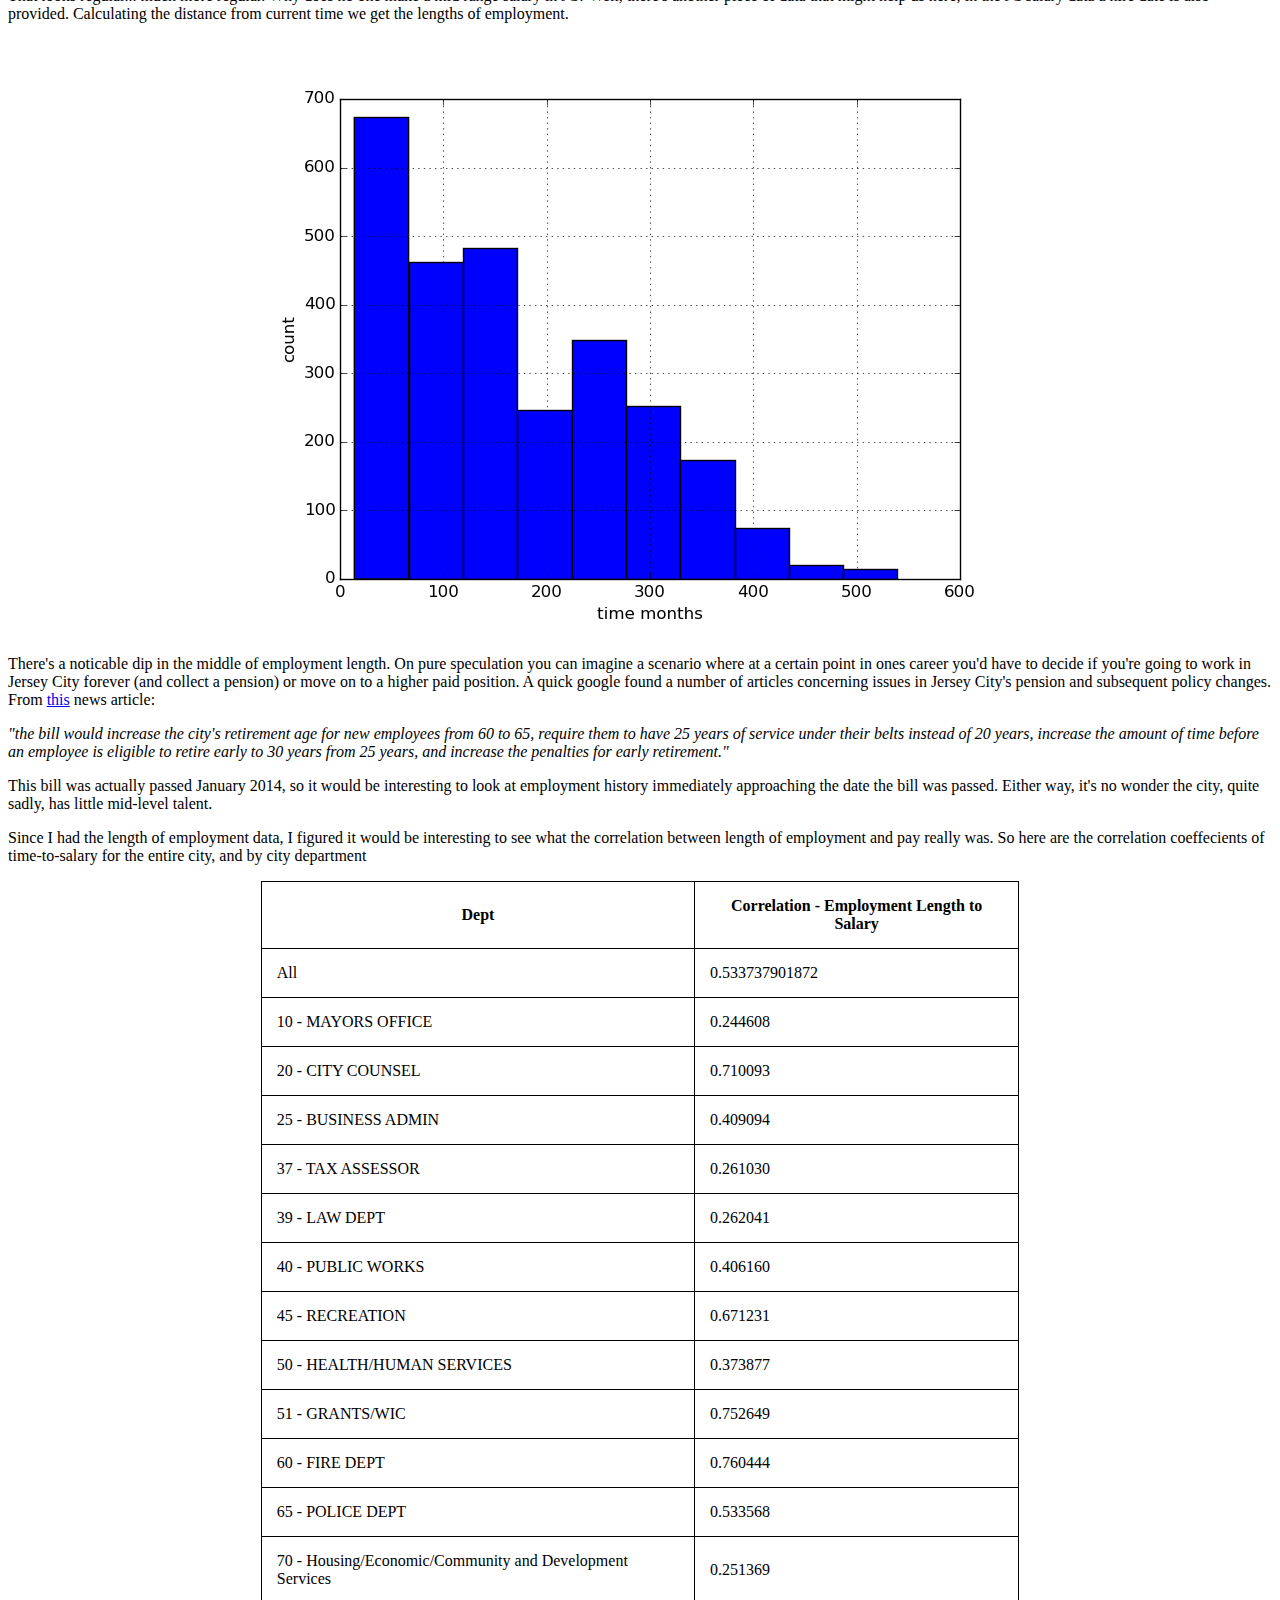
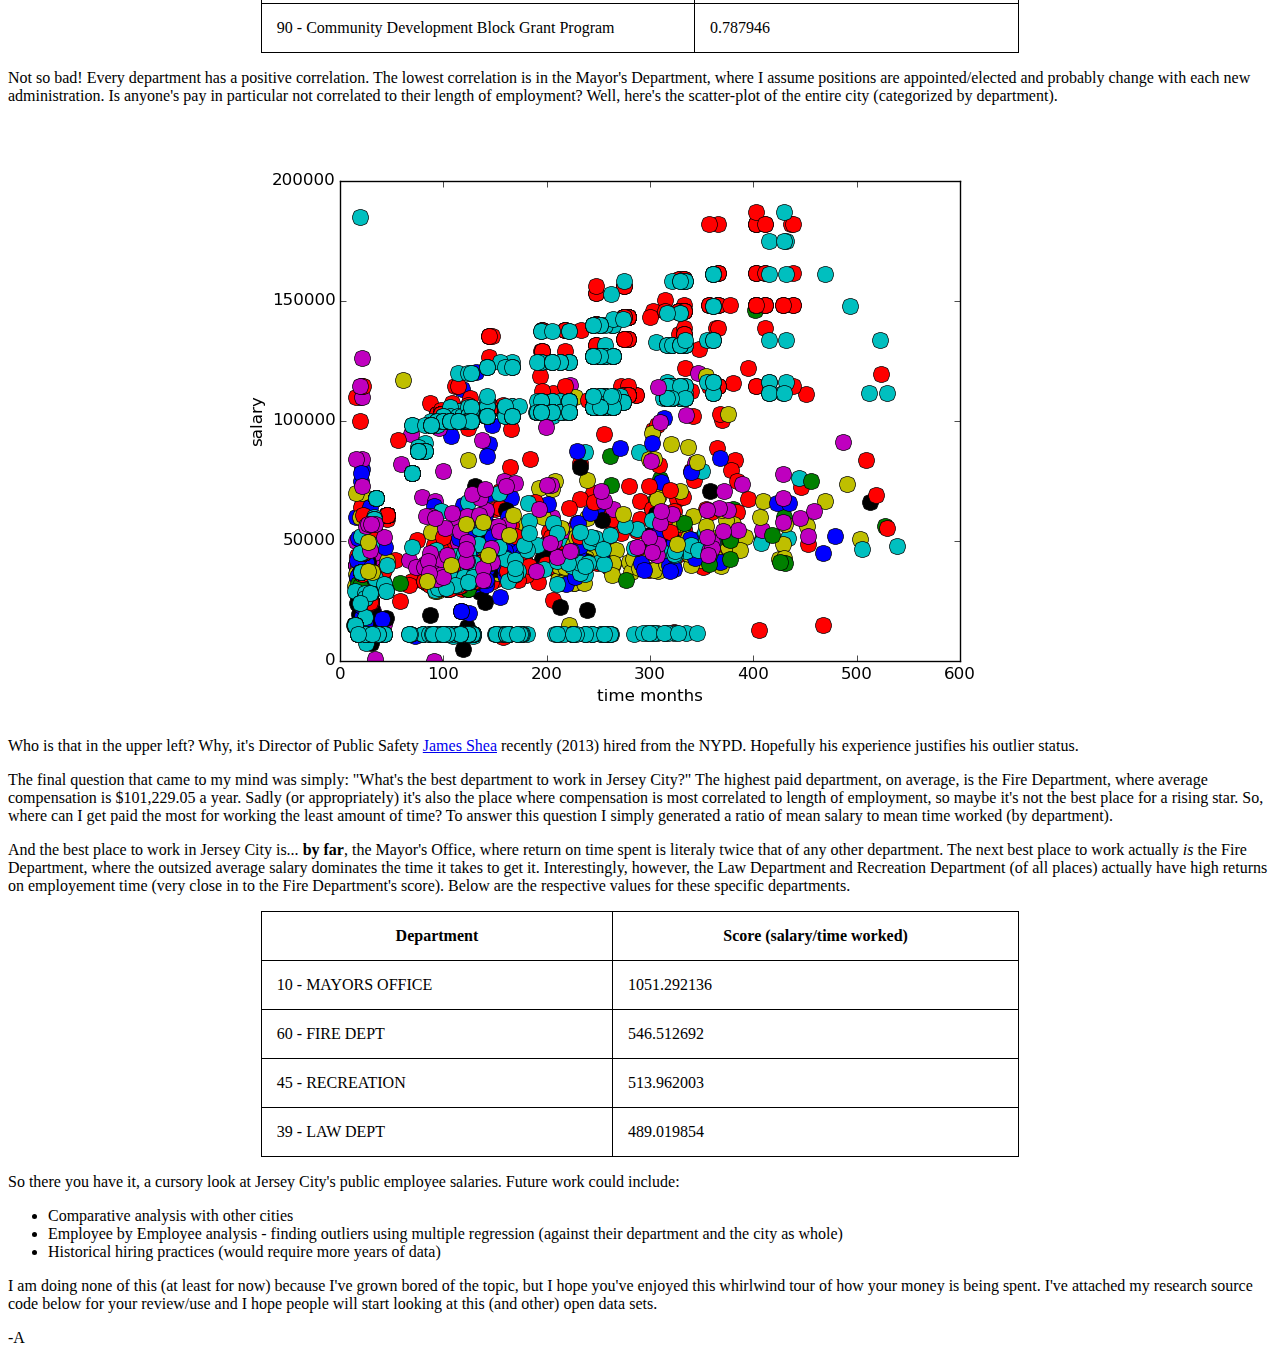
==== commit cf361faa: "editting" ====
--- a/jc_salaries.html
+++ b/jc_salaries.html
@@ -44,9 +44,9 @@
 </i>
 </text>
 
-<p>This bill was actually passed January 2014, so it would be interesting to look at employment history immediately approaching the date the bill was passed. Either way, it's no wonder the city, quite sadly, has no mid-level talent.</p> 
+<p>This bill was actually passed January 2014, so it would be interesting to look at employment history immediately approaching the date the bill was passed. Either way, it's no wonder the city, quite sadly, has little mid-level talent.</p> 
 
-<p>Since I had the length of employment data, I figured it would be interesting to see what the correlation between length of employment and pay really was.  So here are the correlation coeffecient of time-to-salary for the entire city, and by city department</p>
+<p>Since I had the length of employment data, I figured it would be interesting to see what the correlation between length of employment and pay really was.  So here are the correlation coeffecients of time-to-salary for the entire city, and by city department</p>
 
 <center>
 <table style="width:60%">
@@ -113,15 +113,15 @@
 </table> 
 </center>
 
-<p>Not so bad!  Every department has a positive correlation.  The lowest correlation is in the Mayor's Department, where I assume positions are appointed/elected and who probably change with each new administration.  Is anyone's pay in particular not correlated to their length of employment?  Well, here's the scatter-plot of the entire city (categorized by department).</p>
+<p>Not so bad!  Every department has a positive correlation.  The lowest correlation is in the Mayor's Department, where I assume positions are appointed/elected and probably change with each new administration.  Is anyone's pay in particular not correlated to their length of employment?  Well, here's the scatter-plot of the entire city (categorized by department).</p>
 
 <center><img src="images/jcsalaries/salary_by_time_by_dept.png"></img></center>
 
 <p>Who is that in the upper left? Why, it's Director of Public Safety <a href="http://hudsonreporter.com/view/full_story/23160428/article--BREAKING--Mayor-Fulop-names-NYPD-Deputy-Chief-James-Shea-as-Jersey-City-s-new-public-safety-director">James Shea</a> recently (2013) hired from the NYPD.  Hopefully his experience justifies his outlier status.</p> 
 
-<p>The final question that came to my mind was simply: "What's the best department to work in Jersey City?"  The highest paid department, on average, is the Fire Department, where average compensation is $101,229.05 a year.  Sadly (or appropriately) it's also the place where compensation is most correlated to length of employment, so maybe it's not the best place for a rising star.  So, where can I get paid the most for working the least amount of time? To answer this question I simply generated a ratio of mean salary to mean time worked (by department). 
+<p>The final question that came to my mind was simply: "What's the best department to work in Jersey City?"  The highest paid department, on average, is the Fire Department, where average compensation is $101,229.05 a year.  Sadly (or appropriately) it's also the place where compensation is most correlated to length of employment, so maybe it's not the best place for a rising star.  So, where can I get paid the most for working the least amount of time? To answer this question I simply generated a ratio of mean salary to mean time worked (by department).</p> 
 
-<p>And the best place to work in Jersey City is... <b>by far</b>, the Mayor's Office, where return on time spent is literaly twice that of any other department.  The next best place to work actually is the Fire Department, where the outsized average salary dominates the time it takes to get it. Interestingly, however, the Law Department and Recreation Department (of all places) actually have high returns on employement time (very close in to the Fire Department's score). Below are the respective values for these specific departments.</p>
+<p>And the best place to work in Jersey City is... <b>by far</b>, the Mayor's Office, where return on time spent is literaly twice that of any other department.  The next best place to work actually <i>is</i> the Fire Department, where the outsized average salary dominates the time it takes to get it. Interestingly, however, the Law Department and Recreation Department (of all places) actually have high returns on employement time (very close in to the Fire Department's score). Below are the respective values for these specific departments.</p>
 
 <center>
 <table style="width:60%">
@@ -154,7 +154,7 @@
   <li>Employee by Employee analysis - finding outliers using multiple regression (against their department and the city as whole)</li>
   <li>Historical hiring practices (would require more years of data)</li>
 </ul>
-<p> I am doing none of this (at least for now) because I've grown bored of the topic, but I hope you've enjoyed this whirlwind tour of how your money is being spent.  I've attached my research source code below for your review/use.</p>
+<p> I am doing none of this (at least for now) because I've grown bored of the topic, but I hope you've enjoyed this whirlwind tour of how your money is being spent.  I've attached my research source code below for your review/use and I hope people will start looking at this (and other) open data sets.</p>
 
 <p>-A</p>
 
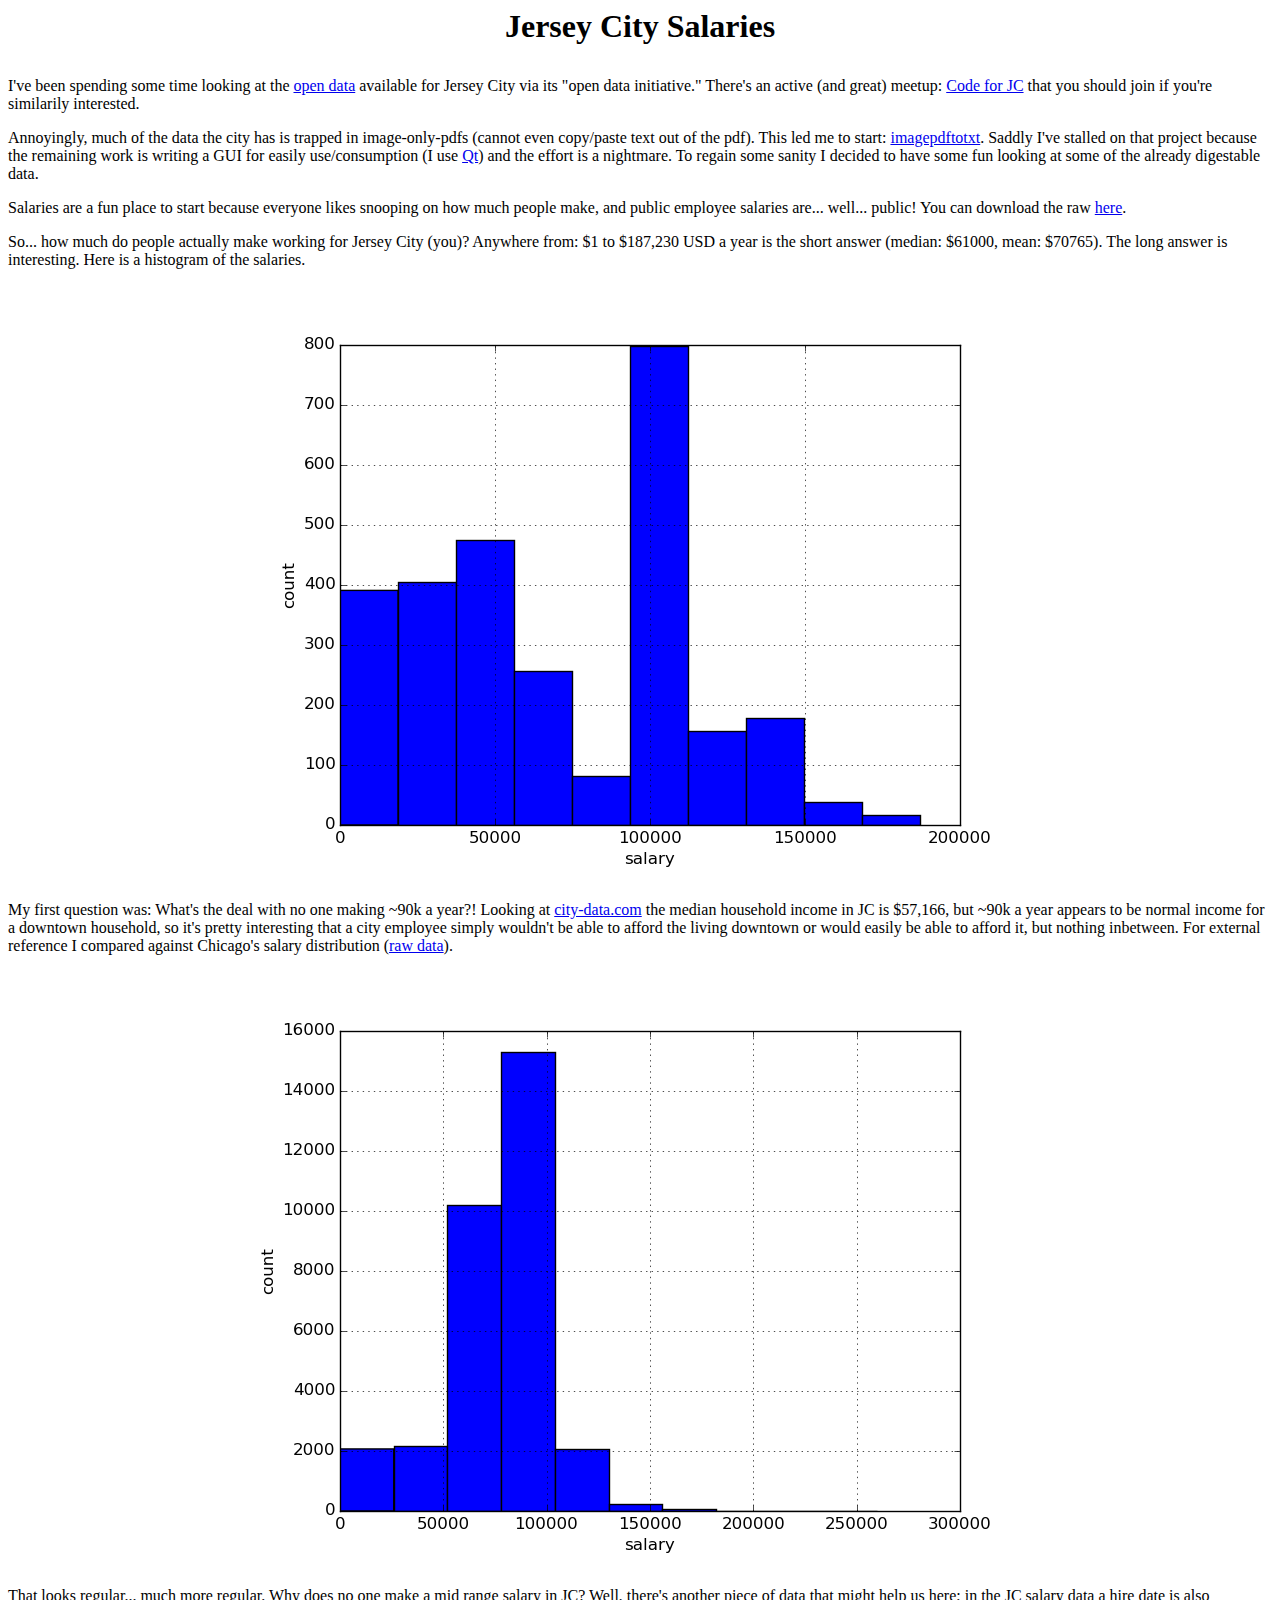
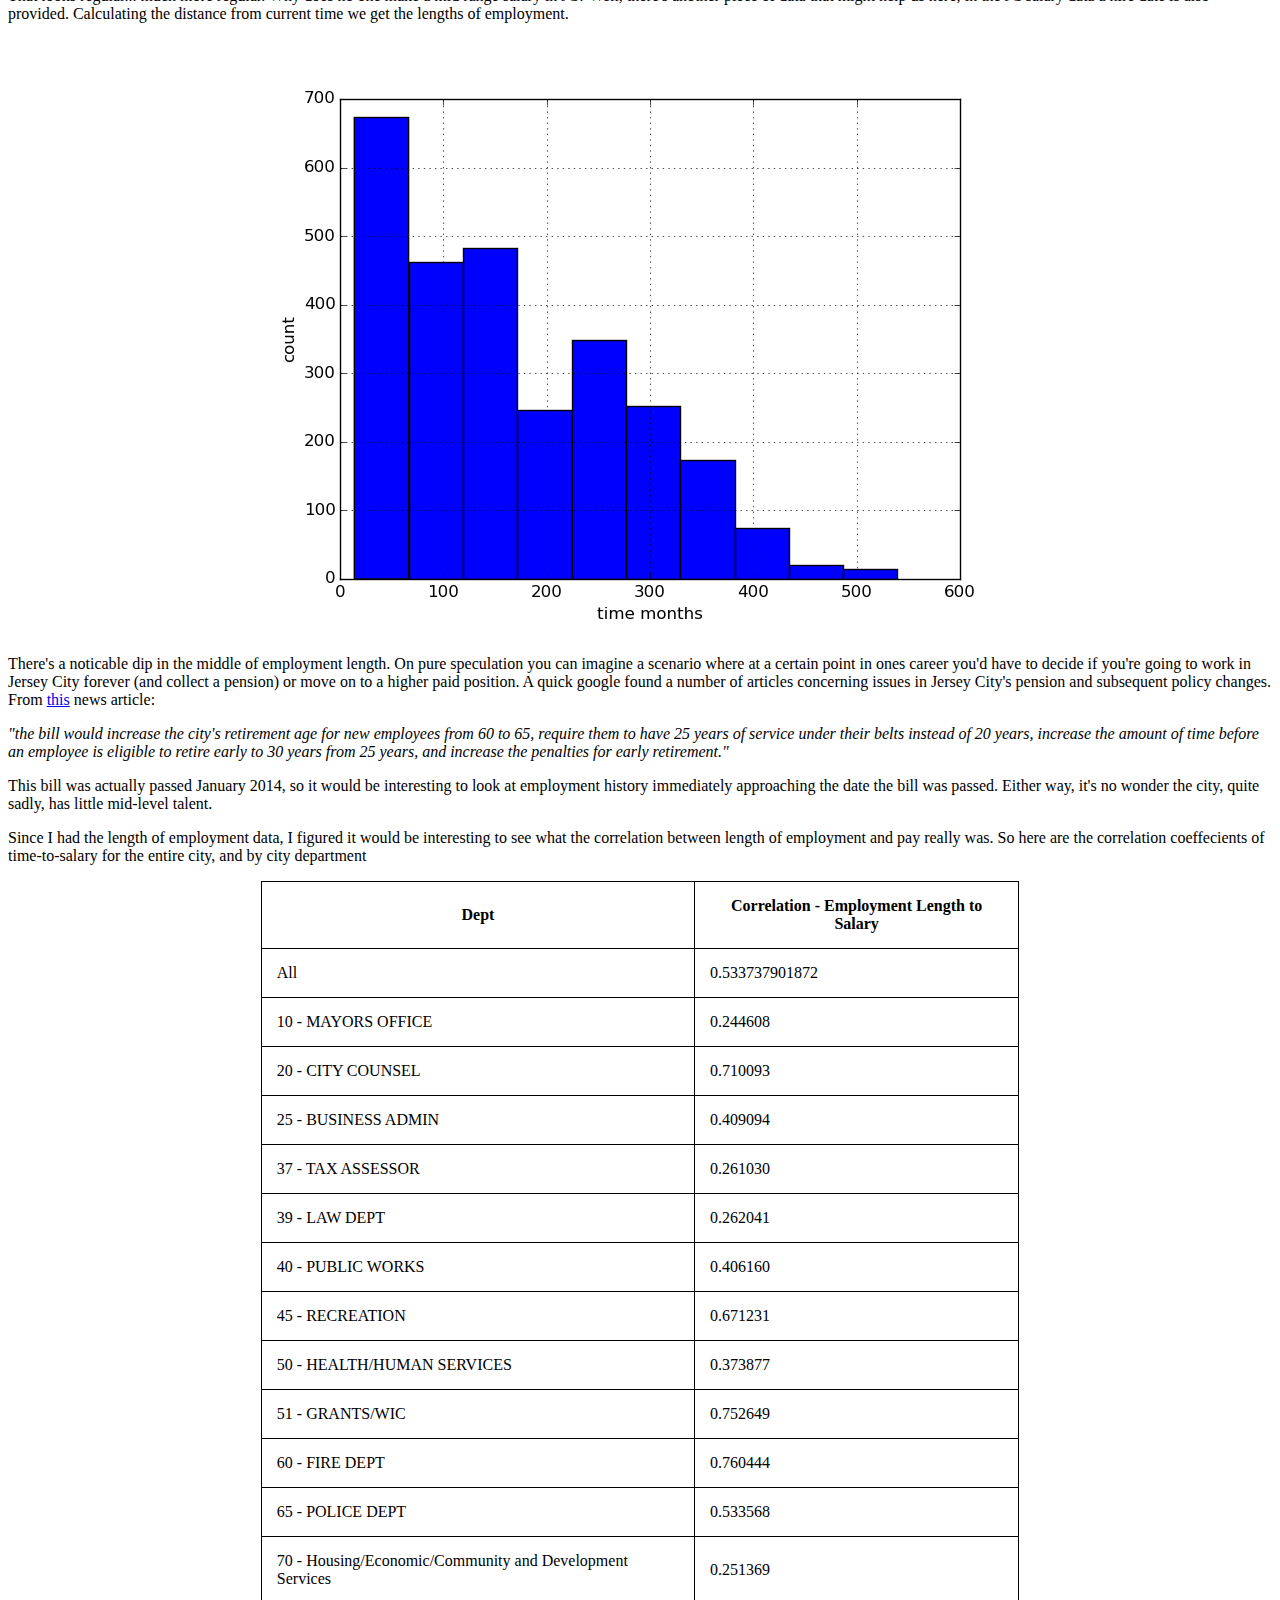
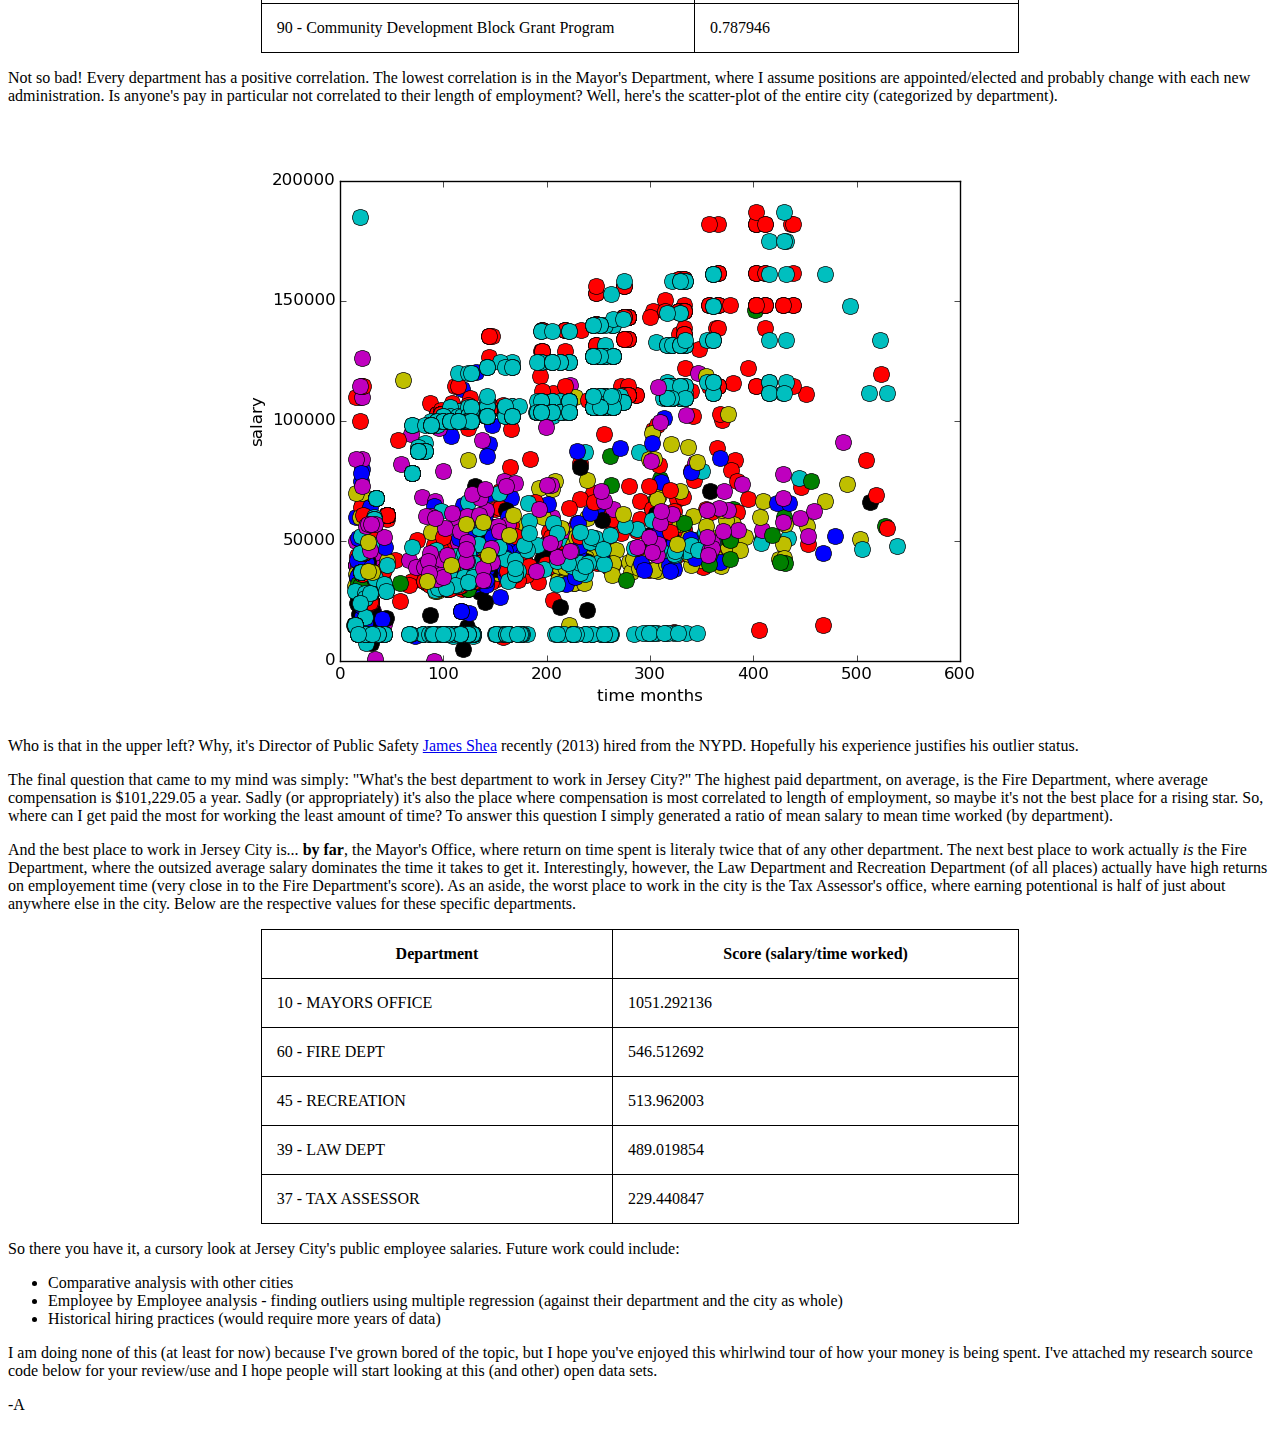
==== commit e7d8cb26: "adding info about the worst department in the city" ====
--- a/jc_salaries.html
+++ b/jc_salaries.html
@@ -121,7 +121,7 @@
 
 <p>The final question that came to my mind was simply: "What's the best department to work in Jersey City?"  The highest paid department, on average, is the Fire Department, where average compensation is $101,229.05 a year.  Sadly (or appropriately) it's also the place where compensation is most correlated to length of employment, so maybe it's not the best place for a rising star.  So, where can I get paid the most for working the least amount of time? To answer this question I simply generated a ratio of mean salary to mean time worked (by department).</p> 
 
-<p>And the best place to work in Jersey City is... <b>by far</b>, the Mayor's Office, where return on time spent is literaly twice that of any other department.  The next best place to work actually <i>is</i> the Fire Department, where the outsized average salary dominates the time it takes to get it. Interestingly, however, the Law Department and Recreation Department (of all places) actually have high returns on employement time (very close in to the Fire Department's score). Below are the respective values for these specific departments.</p>
+<p>And the best place to work in Jersey City is... <b>by far</b>, the Mayor's Office, where return on time spent is literaly twice that of any other department.  The next best place to work actually <i>is</i> the Fire Department, where the outsized average salary dominates the time it takes to get it. Interestingly, however, the Law Department and Recreation Department (of all places) actually have high returns on employement time (very close in to the Fire Department's score).  As an aside, the worst place to work in the city is the Tax Assessor's office, where earning potentional is half of just about anywhere else in the city. Below are the respective values for these specific departments.</p>
 
 <center>
 <table style="width:60%">
@@ -145,6 +145,10 @@
     <td>39 - LAW DEPT</td>
     <td>489.019854</td>
   </tr>  
+  <tr>
+    <td>37 - TAX ASSESSOR</td>
+    <td>229.440847</td>
+  </tr>
 </table>
 </center>
 
